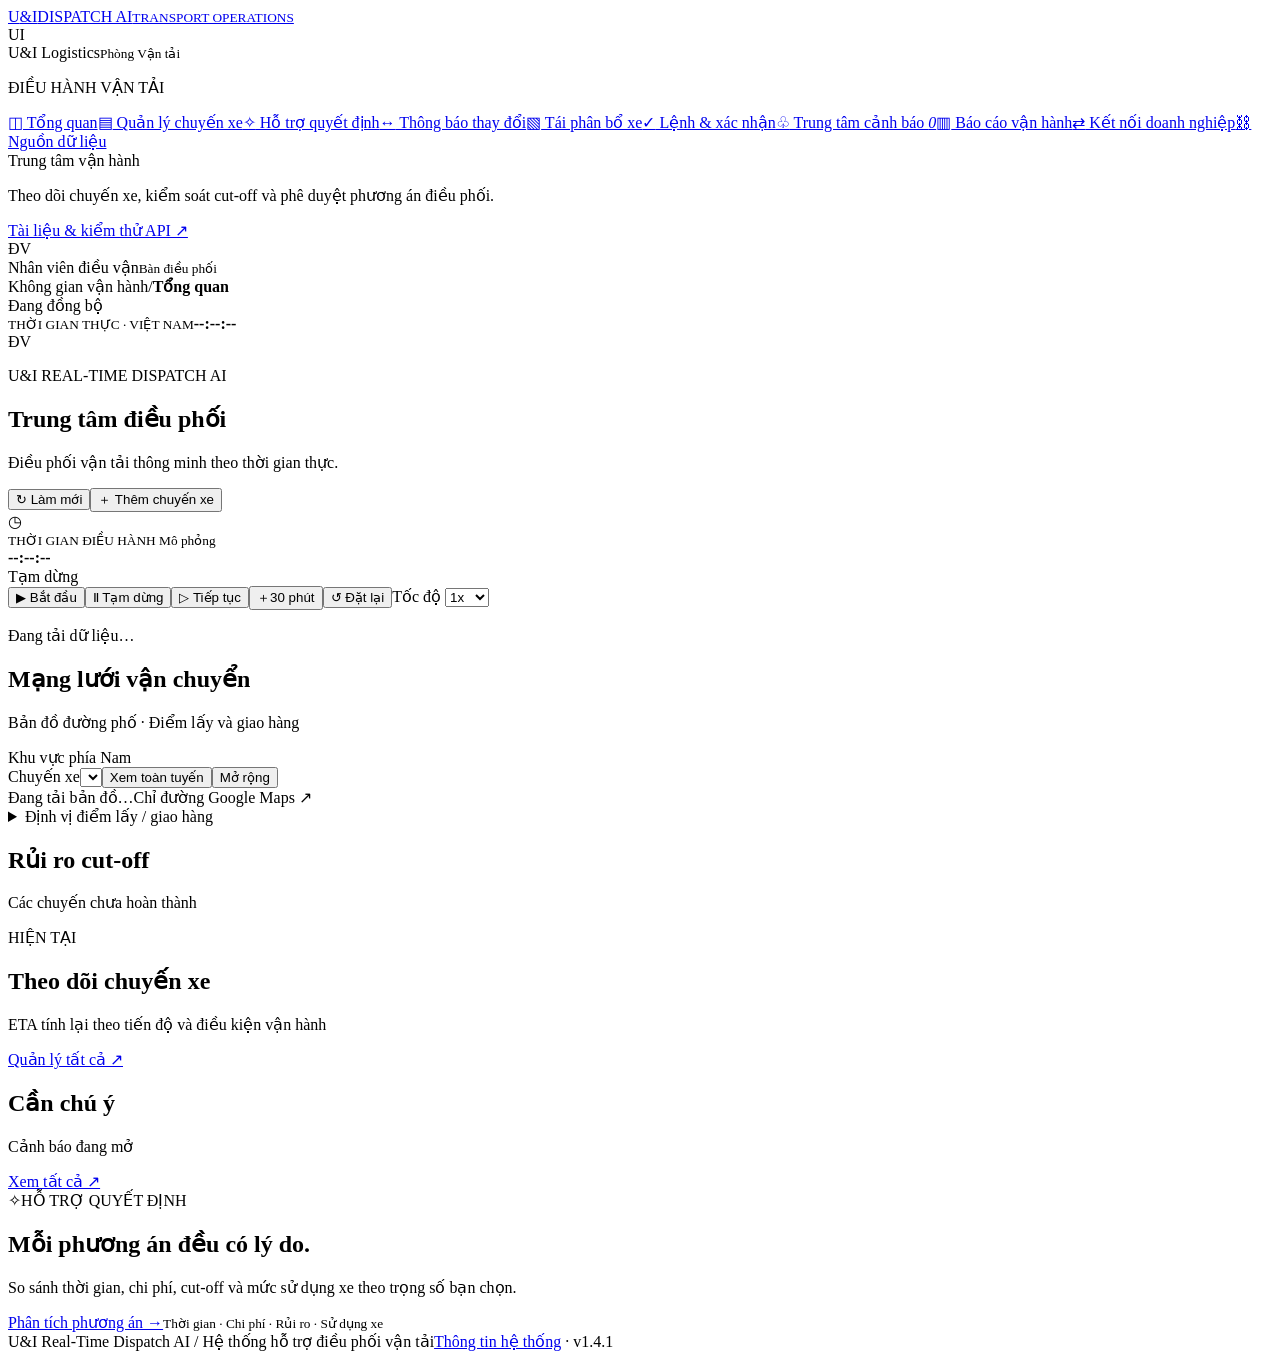
==== frontend/index.html @ 653af94a "Add complete Render-ready U&I dispatch website with authenticated hosting" ====
<!doctype html>
<html lang="vi"><head><meta charset="utf-8"><meta name="viewport" content="width=device-width,initial-scale=1"><title>U&I Real-Time Dispatch AI</title><meta name="description" content="Demo hỗ trợ quyết định điều phối vận tải U&I. Dữ liệu giả lập."><link rel="stylesheet" href="/static/style.css?v=1.4.1"><link rel="stylesheet" href="/static/vendor/leaflet/leaflet.css"><script src="/static/vendor/leaflet/leaflet.js" defer></script><script src="/static/map.js?v=1.4.1" defer></script><script src="/static/app.js?v=1.4.1" defer></script><script src="/static/operations.js?v=1.4.1" defer></script><script src="/static/fleet-editor.js?v=1.4.1" defer></script><script src="/static/enterprise.js?v=1.4.1" defer></script></head>
<body>
<aside class="sidebar"><a class="brand" href="#dashboard"><span class="brandmark">U<span>&</span>I</span><span>DISPATCH AI<small>TRANSPORT OPERATIONS</small></span></a><div class="workspace"><span class="ws-icon">UI</span><div>U&I Logistics<small>Phòng Vận tải</small></div><span class="dot"></span></div><p class="nav-label">ĐIỀU HÀNH VẬN TẢI</p><nav aria-label="Điều hướng chính">
<a href="#dashboard" data-page="dashboard"><span>◫</span> Tổng quan</a><a href="#trips" data-page="trips"><span>▤</span> Quản lý chuyến xe</a><a href="#dispatch" data-page="dispatch"><span>✧</span> Hỗ trợ quyết định</a><a href="#notices" data-page="notices"><span>↔</span> Thông báo thay đổi</a><a href="#pilot" data-page="pilot"><span>▧</span> Tái phân bổ xe</a><a href="#orders" data-page="orders"><span>✓</span> Lệnh & xác nhận</a><a href="#alerts" data-page="alerts"><span>♧</span> Trung tâm cảnh báo <em id="navAlert">0</em></a><a href="#reports" data-page="reports"><span>▥</span> Báo cáo vận hành</a><a href="#enterprise" data-page="enterprise"><span>⇄</span> Kết nối doanh nghiệp</a><a href="#sources" data-page="sources"><span>⛓</span> Nguồn dữ liệu</a></nav>
<div class="sidebar-bottom"><div class="side-note"><span class="dot"></span> Trung tâm vận hành<p>Theo dõi chuyến xe, kiểm soát cut-off và phê duyệt phương án điều phối.</p></div><a href="/docs" target="_blank" rel="noopener">Tài liệu & kiểm thử API ↗</a><div class="profile"><span class="avatar">ĐV</span><div>Nhân viên điều vận<small>Bàn điều phối</small></div></div></div></aside>
<div class="shell"><header class="topbar"><div><span class="breadcrumb">Không gian vận hành</span><span class="slash">/</span><strong id="crumb">Tổng quan</strong></div><div class="top-right"><span class="live"><span class="dot"></span><span id="connectionLabel">Đang đồng bộ</span></span><div class="real-clock"><small>THỜI GIAN THỰC · VIỆT NAM</small><b id="realClock">--:--:--</b></div><span class="avatar">ĐV</span></div></header>

<main><section class="page-heading"><div><p class="eyebrow">U&I REAL-TIME DISPATCH AI</p><h1 id="pageTitle">Trung tâm điều phối</h1><p id="pageSubtitle">Điều phối vận tải thông minh theo thời gian thực.</p></div><div class="heading-actions"><button class="btn" id="refresh">↻ Làm mới</button><button class="btn primary" id="addTrip">＋ Thêm chuyến xe</button></div></section>
<section class="clock-panel"><div class="sim-label"><span class="clock-icon">◷</span><div><small>THỜI GIAN ĐIỀU HÀNH <span class="clock-mode" title="Đồng hồ mô phỏng độc lập với thời gian thực">Mô phỏng</span></small><div><b id="simClock">--:--:--</b><span id="simDate"></span></div></div><span class="pill" id="clockState">Tạm dừng</span></div><div class="clock-controls"><button class="btn compact" data-clock="start">▶ Bắt đầu</button><button class="btn compact" data-clock="pause">Ⅱ Tạm dừng</button><button class="btn compact" data-clock="resume">▷ Tiếp tục</button><button class="btn compact" data-clock="advance">＋30 phút</button><button class="btn compact icon-btn" data-clock="reset" title="Đặt lại đồng hồ và tiến độ chuyến chưa hoàn thành">↺ Đặt lại</button><label class="speed-label">Tốc độ <select id="speed" aria-label="Tốc độ mô phỏng"><option value="1">1x</option><option value="10">10x</option><option value="60">60x</option></select></label></div></section><p class="data-stamp" id="dataStamp">Đang tải dữ liệu…</p><div class="connection-error" id="connectionError" hidden role="alert"></div>
<section class="page" id="page-dashboard"><div class="metrics" id="metrics"></div><div class="overview-grid"><article class="card network-card"><div class="card-head"><div><h2>Mạng lưới vận chuyển</h2><p>Bản đồ đường phố · Điểm lấy và giao hàng</p></div><span class="pill teal">Khu vực phía Nam</span></div><div class="map-toolbar"><label for="mapTrip">Chuyến xe</label><select id="mapTrip" aria-label="Chọn chuyến xem bản đồ"></select><button class="btn compact" id="mapFit">Xem toàn tuyến</button><button class="btn compact" id="mapExpand" aria-pressed="false">Mở rộng</button></div><div id="dispatchMap" role="region" aria-label="Bản đồ đường phố tương tác"></div><div class="map-foot"><span id="mapStatus" role="status">Đang tải bản đồ…</span><a id="googleDirections" class="text-link" target="_blank" rel="noopener">Chỉ đường Google Maps ↗</a></div><details class="map-settings"><summary>Định vị điểm lấy / giao hàng</summary><p>Nhập tọa độ chính xác để đặt điểm trên bản đồ. Lưu riêng trên trình duyệt này.</p><form id="mapCoordinates"><label>Điểm lấy (vĩ độ, kinh độ)<input id="mapOrigin" placeholder="10.8500, 106.7500" required></label><label>Điểm giao (vĩ độ, kinh độ)<input id="mapDestination" placeholder="10.7600, 106.7900" required></label><button class="btn compact" type="submit">Lưu vị trí</button><button class="btn compact" id="mapClear" type="button">Xóa vị trí đã lưu</button></form><p id="mapLocationNote"></p></details></article><article class="card"><div class="card-head"><div><h2>Rủi ro cut-off</h2><p>Các chuyến chưa hoàn thành</p></div><span class="mini-label">HIỆN TẠI</span></div><div id="riskChart" class="risk-chart"></div><div id="riskLegend" class="risk-legend"></div></article></div>
<article class="card"><div class="card-head"><div><h2>Theo dõi chuyến xe</h2><p>ETA tính lại theo tiến độ và điều kiện vận hành</p></div><a class="text-link" href="#trips">Quản lý tất cả ↗</a></div><div id="dashboardTable" class="table-wrap"></div></article><div class="bottom-grid"><article class="card"><div class="card-head"><div><h2>Cần chú ý</h2><p>Cảnh báo đang mở</p></div><a class="text-link" href="#alerts">Xem tất cả ↗</a></div><div id="dashboardAlerts"></div></article><article class="insight-card"><span class="insight-symbol">✧</span><span class="mini-label">HỖ TRỢ QUYẾT ĐỊNH</span><h2>Mỗi phương án đều có lý do.</h2><p>So sánh thời gian, chi phí, cut-off và mức sử dụng xe theo trọng số bạn chọn.</p><a class="btn primary" href="#dispatch">Phân tích phương án →</a><small>Thời gian · Chi phí · Rủi ro · Sử dụng xe</small></article></div></section>
<section class="page" id="page-trips" hidden><article class="card"><div class="card-head"><div><h2>Danh sách chuyến xe</h2><p>Thêm, điều chỉnh và theo dõi chuyến hàng</p></div><div class="filters"><input id="search" placeholder="Tìm mã chuyến, điểm lấy/giao…" aria-label="Tìm chuyến xe"><select id="riskFilter" aria-label="Lọc rủi ro"><option value="">Tất cả rủi ro</option value="thap">Thấp</option><option value="trung_binh">Trung bình</option><option value="cao">Cao</option></select></div></div><div id="tripsTable" class="table-wrap"></div></article></section>
<section class="page" id="page-dispatch" hidden><div class="dispatch-intro"><div><span class="eyebrow">PHÂN TÍCH ĐIỀU PHỐI</span><h2>Lựa chọn phương án phù hợp cho từng chuyến hàng</h2><p>Đánh giá thời gian, chi phí và khả năng đáp ứng cut-off trước khi phê duyệt.</p></div><span class="pill teal">Nhân viên xác nhận</span></div><div class="dispatch-grid"><article class="card"><div class="card-head"><div><h2>Điều kiện phân tích</h2><p>Dữ liệu từ chuyến xe bạn nhập</p></div></div><div class="card-body"><label class="field">Chuyến hàng<select id="analysisTrip"></select></label><div id="analysisSummary" class="trip-summary"></div><button class="btn" id="editAnalysisTrip">Chỉnh sửa dữ liệu chuyến ↗</button><h3>Trọng số ưu tiên</h3><p class="muted small">Tự động chuẩn hóa theo tổng trọng số.</p><div class="presets"><button class="chip" data-preset="time">Ưu tiên đúng hạn</button><button class="chip" data-preset="cost">Tiết kiệm chi phí</button><button class="chip" data-preset="balanced">Cân bằng</button></div><div id="weightControls"></div><button class="btn primary full" id="analyze">✧ Phân tích phương án</button></div></article><div><div id="analysisResult" class="empty-card"><span>✧</span><h2>Sẵn sàng so sánh phương án</h2><p>Chọn chuyến hàng và bấm phân tích.<br>Các thay đổi dữ liệu và trọng số sẽ ảnh hưởng kết quả.</p></div><article class="card decisions"><div class="card-head"><div><h2>Nhật ký xác nhận</h2><p>Theo dõi các phương án đã được phê duyệt</p></div></div><div id="decisionLog"></div></article></div></div></section>
<section class="page" id="page-notices" hidden>
<div class="ops-intro"><span class="pill teal">Lịch tàu & booking</span><p>Nhập thông báo, đối chiếu dữ liệu và xác minh chuyến bị ảnh hưởng trước khi cập nhật.</p></div>
<div class="ops-grid"><article class="card"><div class="card-head"><div><h2>Tiếp nhận thông báo</h2><p>Đọc văn bản có nhãn · Nhân viên kiểm tra</p></div></div><form id="noticeForm" class="card-body ops-form"><label class="field">Chuyến bị ảnh hưởng<select id="noticeTrip" required></select></label><label class="field">Loại thông báo<select id="noticeKind"><option value="schedule">Lịch tàu</option><option value="booking">Booking</option></select></label><div class="presets"><button class="chip" type="button" id="sampleSchedule">Mẫu tàu chậm</button><button class="chip" type="button" id="sampleBooking">Mẫu hủy booking</button></div><label class="field">Nội dung thông báo<textarea id="noticeText" rows="9" required minlength="5" maxlength="12000" placeholder="Booking: BK-UI-1001&#10;Cut-off: 2026-10-17T11:30:00+07:00"></textarea></label><p class="muted small">Chọn đúng chuyến để đối chiếu. Bản hiện tại đọc văn bản có nhãn, chưa đọc trực tiếp email/PDF.</p><button class="btn primary full" type="submit">Đọc & đối chiếu thay đổi</button></form></article><div><div id="noticeResult" class="empty-card"><span>↔</span><h2>Kiểm tra trước khi cập nhật</h2><p>Kết quả sẽ thể hiện giá trị cũ, giá trị mới và chuyến bị ảnh hưởng.</p></div><article class="card decisions"><div class="card-head"><h2>Lịch sử thông báo</h2></div><div id="noticeHistory"></div></article></div></div></section>
<section class="page" id="page-pilot" hidden><div class="ops-intro"><span class="pill teal" id="fleetCount">Đang tải danh sách</span><p>Nhập số lượng xe theo dữ liệu của bạn. Hệ thống xét toàn bộ danh sách và đề xuất tối đa 03 phương án tốt nhất.</p></div><article class="card"><div class="card-head"><div><h2>Danh sách xe xét tái phân bổ</h2><p>Thêm, sửa, xóa xe hoặc nhập CSV · Kiểm tra ràng buộc trước khi xếp hạng</p></div><button class="btn compact" id="pilotReset">Nạp 03 xe mẫu báo cáo</button></div><div class="fleet-toolbar"><button class="btn compact" type="button" id="fleetAdd">＋ Thêm xe</button><button class="btn compact" type="button" id="fleetImport">Nhập CSV</button><input type="file" id="fleetFile" accept=".csv,text/csv" hidden><a class="btn compact" href="/api/pilot/fleet/template.csv">↓ Tải CSV mẫu</a><button class="btn compact" type="button" id="fleetSave">Lưu danh sách</button><span id="fleetSaveStatus" role="status" class="muted small"></span></div><form id="pilotForm"><div class="table-wrap"><table class="pilot-table"><thead><tr><th>BIỂN SỐ XE</th><th>TOUR THÁNG</th><th>KM LŨY KẾ</th><th>Ở BÃI XE U&I</th><th>RÀNG BUỘC ĐÃ KIỂM TRA</th><th>THAO TÁC</th></tr></thead><tbody id="pilotInputs"></tbody></table></div><div class="card-body"><p class="muted small">Nhập toàn bộ xe cần xét. Các điều kiện moóc, tải trọng, sẵn sàng, giờ làm việc và cut-off cần được xác minh. Công thức điểm dùng tour, km lũy kế và vị trí theo mô hình minh họa trong báo cáo.</p><button class="btn primary" type="submit" id="fleetAnalyze">Phân tích toàn bộ danh sách</button></div></form></article><div id="pilotResult" class="pilot-results"></div></section>
<section class="page" id="page-orders" hidden><div class="ops-intro"><span class="pill teal">Minh họa mục 3.3.4</span><p>Phát hành lệnh mới, chuyển sang giao diện lái xe để nhận và xác nhận. Cảnh báo sau 05 phút trên đồng hồ điều hành.</p></div><div id="orderMetrics" class="metrics"></div><div class="ops-grid"><article class="card"><div class="card-head"><div><h2>Bàn điều vận</h2><p>Phiên bản mới làm lệnh cũ hết hiệu lực</p></div></div><form id="orderForm" class="card-body ops-form"><label class="field">Chuyến cần phát hành lệnh<select id="orderTrip" required></select></label><div id="orderTripInfo" class="trip-summary"></div><button class="btn compact" type="button" id="reloadOrder">Nạp lại dữ liệu chuyến / phiên bản</button><label class="field">Mã lái xe<input id="orderDriver" required minlength="2" maxlength="80" value="LX-01"></label><label class="field">Hướng xử lý<select id="orderAction"><option value="continue">Tiếp tục thực hiện</option><option value="hold">Dừng tại vị trí an toàn</option><option value="adjust">Điều chỉnh lệnh</option></select></label><label class="field">Nội dung lệnh<textarea id="orderInstructions" rows="4" required minlength="5" maxlength="1000" placeholder="Điểm lấy/giao, cut-off mới và hướng xử lý đã được duyệt…"></textarea></label><button class="btn primary full" type="submit">Kiểm tra & phát hành phiên bản mới</button></form></article><article class="card"><div class="card-head"><div><h2>Màn hình nhận lệnh của lái xe</h2><p>Thao tác thử trong cùng hệ thống</p></div></div><div class="card-body ops-form"><label class="field">Mã lái xe đang thao tác<input id="inboxDriver" maxlength="80" value="LX-01"></label><p class="muted small">Nhập mã trùng người nhận để xem lệnh. Đây là chuyển vai trong phiên thử, chưa có đăng nhập hoặc gửi thông báo tới điện thoại.</p><div id="driverInbox"></div></div></article></div><article class="card decisions"><div class="card-head"><div><h2>Phiên bản & dấu thời gian</h2><p>Gửi → Nhận → Xác nhận → Thực hiện · Lệnh cũ giữ lại để đối chiếu</p></div><button class="btn compact" id="orderAdvance">＋5 phút kiểm tra phản hồi</button></div><div id="orderHistory" class="table-wrap"></div></article></section>
<section class="page" id="page-alerts" hidden><div class="section-toolbar"><p>Cảnh báo đã xử lý vẫn được lưu để đối chiếu. Xác nhận xử lý không xóa rủi ro.</p><label><input type="checkbox" id="showHistory"> Hiện lịch sử / đã xử lý</label></div><article class="card" id="alertList"></article></section>
<section class="page" id="page-reports" hidden><div class="section-toolbar"><p>Tổng hợp hiệu suất và chi phí theo thời điểm điều hành.</p><a class="btn primary" href="/api/reports/export.csv">↓ Xuất CSV (Excel)</a></div><div class="metrics" id="reportMetrics"></div><article class="card workflow-report"><div class="card-head"><div><h2>Phản hồi lệnh điều chỉnh</h2><p>Đo từ dữ liệu thao tác trong ứng dụng</p></div><a class="btn compact" href="/api/orders/export.csv">↓ Xuất nhật ký CSV</a></div><div class="card-body" id="workflowReport"></div></article><div class="overview-grid"><article class="card"><div class="card-head"><div><h2>Chi phí theo chuyến</h2><p>Chi phí đầu vào · đồng Việt Nam</p></div></div><div id="costChart" class="cost-chart"></div></article><article class="card"><div class="card-head"><div><h2>Cơ sở tính chỉ số</h2><p>Minh bạch cách diễn giải</p></div></div><div class="card-body report-notes"><p><b>Nguy cơ trễ</b><br>Chuyến rủi ro trung bình hoặc cao / chuyến chưa hoàn thành.</p><p><b>Tỷ lệ đúng hạn</b><br>Chuyến hoàn thành trước cut-off / tổng chuyến hoàn thành.</p><p><b>Chi phí</b><br>Tổng chi phí người dùng nhập; chi phí phương án là ước tính riêng.</p><p><b>Đánh giá hiệu quả</b><br>Chưa có dữ liệu kỳ trước – kỳ sau. Chưa thể kết luận đạt mục tiêu giảm ≥20% chi phí.</p></div></article></div><details class="report-scope"><summary>Phạm vi và cách diễn giải số liệu</summary><p id="reportNote"></p></details></section>
<section class="page" id="page-enterprise" hidden><div class="ops-intro"><span class="pill teal">TMS · GPS · ONP</span><p>Chuẩn bị nguồn được cấp quyền, ánh xạ trường và kiểm tra dữ liệu trước khi cập nhật.</p></div><div class="enterprise-toolbar"><label class="field">Nguồn dữ liệu<select id="enterpriseSource"><option>TMS</option><option>GPS</option><option>ONP</option></select></label><button class="btn compact" id="enterpriseRefresh">Làm mới trạng thái</button><a class="btn compact" id="enterpriseTemplate" href="/api/enterprise/TMS/template.csv">↓ Tải CSV mẫu</a></div><div id="enterpriseChecks" class="enterprise-checks"></div><div class="ops-grid"><article class="card"><div class="card-head"><div><h2>Ánh xạ dữ liệu nguồn</h2><p>Chọn tên trường tương ứng trong tệp hoặc JSON API</p></div></div><form id="enterpriseMappingForm" class="card-body ops-form"><label class="field">Vị trí danh sách trong JSON<input id="enterpriseRowsPath" maxlength="150" placeholder="Để trống nếu JSON là một danh sách; ví dụ data.items"></label><div id="enterpriseMappings" class="mapping-grid"></div><button type="submit" class="btn primary">Lưu ánh xạ</button><p class="muted small">Tên trường có thể là tên cột CSV hoặc đường dẫn JSON như vehicle.plate. Đơn vị chuẩn: tấn, km, phút, VND; giờ cần múi giờ. Cần IT xác nhận quy tắc chuyển đổi nếu dữ liệu nguồn khác chuẩn.</p></form></article><div><article class="card"><div class="card-head"><div><h2>Nhận dữ liệu</h2><p>Chọn một cách đọc để xem trước</p></div></div><div class="card-body ops-form"><label class="field">Tệp xuất từ doanh nghiệp<input type="file" id="enterpriseFile" accept=".csv,.json,text/csv,application/json"></label><button class="btn" id="enterpriseReadFile">Đọc tệp & xem trước</button><div class="enterprise-divider"></div><button class="btn primary" id="enterpriseReadApi">Đọc API đã được cấp quyền</button><p class="muted small">API mặc định tắt. IT đặt URL HTTPS, hostname được phép và khóa truy cập trong .env tại backend. Khóa không nhập hoặc hiển thị trên trình duyệt. Chỉ thực hiện GET khi bạn chủ động bấm đọc và xác nhận quyền truy cập.</p><p id="enterpriseTestStatus" class="muted small"></p></div></article><article class="card"><div class="card-head"><h2>Phạm vi cập nhật</h2></div><div class="card-body"><p class="small">TMS lưu ảnh chụp lệnh đã chuẩn hóa; GPS lưu vị trí mới nhất mỗi xe; ONP lưu trạng thái nguồn theo mã bản ghi. Dữ liệu nằm trong khu vực doanh nghiệp riêng. Chưa ghi đè chuyến mẫu, chưa gửi lệnh hoặc đồng bộ ngược vào hệ thống doanh nghiệp.</p><p class="small">Đọc API hiện theo lần bấm, chưa tự lập lịch và chưa tự xử lý phân trang. Cần thống nhất tài liệu API và quyền dữ liệu trước khi bật nguồn thật.</p></div></article></div></div><div id="enterprisePreview"></div><article class="card"><div class="card-head"><div><h2>Dữ liệu nguồn đã cập nhật</h2><p id="enterpriseDataStamp">Chưa có dữ liệu</p></div></div><div id="enterpriseData" class="table-wrap"></div></article><article class="card" id="enterpriseMapCard" hidden><div class="card-head"><div><h2>Vị trí GPS từ nguồn</h2><p id="enterpriseMapStamp"></p></div></div><div id="enterpriseMap" aria-label="Bản đồ vị trí GPS từ dữ liệu nguồn"></div></article></section>
<section class="page" id="page-sources" hidden><div class="source-info"><h2>Thông tin hệ thống & nguồn dữ liệu</h2><p>Phiên bản hiện tại sử dụng dữ liệu mẫu, chưa bật nguồn TMS, GPS hoặc ONP thật theo mặc định và không gửi lệnh điều xe ra doanh nghiệp. Mục Kết nối doanh nghiệp hỗ trợ nhập CSV/JSON hoặc đọc API được cấu hình và cấp quyền. Chức năng phân tích dùng quy tắc và công thức; chưa có mô hình AI được huấn luyện. Đọc thông báo bằng quy tắc văn bản có nhãn, không dùng OCR/AI đọc PDF. Luồng lái xe là thao tác thử trên cùng ứng dụng; chưa có đăng nhập hay gửi thông báo tới thiết bị. Trang Tái phân bổ xe xét danh sách người dùng nhập, không giới hạn 03 xe; bộ 03 xe báo cáo là dữ liệu mẫu. Danh sách này tách khỏi đội xe mẫu đang vận hành.</p></div><div id="sourceCards" class="source-grid"></div><article class="card"><div class="card-head"><div><h2>Luồng dữ liệu thống nhất</h2><p>Thay nguồn dữ liệu, giữ nguyên logic nghiệp vụ</p></div></div><div class="architecture"><span>Mock / TMS / GPS / ONP</span><b>→</b><span>Kiểm tra & chuẩn hóa</span><b>→</b><span>ETA · Rủi ro · Phương án</span><b>→</b><span>Nhân viên xác nhận</span></div><div class="card-body"><p>Để kết nối thật cần tài liệu API, URL HTTPS, cơ chế xác thực, quyền truy cập và ánh xạ dữ liệu. Connector chỉ đọc mặc định tắt; chỉ gọi nguồn khi đã cấu hình backend và người dùng chủ động xác nhận đọc API.</p><button class="btn danger" id="resetDemo">↺ Khôi phục toàn bộ dữ liệu mẫu</button></div></article></section>
<footer><span>U&I Real-Time Dispatch AI <span class="muted">/</span> Hệ thống hỗ trợ điều phối vận tải</span><span><a href="#sources">Thông tin hệ thống</a> · v1.4.1</span></footer></main></div>
<dialog id="tripDialog"><form id="tripForm"><div class="dialog-head"><div><p class="eyebrow">QUẢN LÝ VẬN TẢI</p><h2 id="tripDialogTitle">Thêm chuyến xe</h2></div><button type="button" class="close" data-close="tripDialog" aria-label="Đóng">×</button></div><p class="form-note">Thời gian theo Việt Nam (+07:00). Khi lưu, thời gian di chuyển, bốc dỡ và chậm thêm là <b>công việc còn lại tại thời điểm lưu</b>. ETA nhập tay là mốc không đến trước.</p><div class="form-grid" id="tripFields"></div><div id="formError" class="form-error" role="alert"></div><div class="dialog-foot"><button type="button" class="btn" data-close="tripDialog">Hủy</button><button class="btn primary" type="submit">Lưu chuyến xe</button></div></form></dialog>
<dialog id="detailDialog"><div class="dialog-head"><h2>Chi tiết chuyến xe</h2><button class="close" data-close="detailDialog" aria-label="Đóng">×</button></div><div id="detailBody" class="card-body"></div><div class="dialog-foot"><button class="btn" data-close="detailDialog">Đóng</button></div></dialog>
<dialog id="driverRejectDialog"><form id="driverRejectForm"><div class="dialog-head"><h2>Không thể thực hiện lệnh</h2><button class="close" type="button" data-close="driverRejectDialog" aria-label="Đóng">×</button></div><div class="card-body ops-form"><input id="driverRejectOrder" type="hidden"><input id="driverRejectDriver" type="hidden"><label class="field">Lý do phản hồi<textarea id="driverRejectReason" required minlength="3" maxlength="500" rows="4"></textarea></label></div><div class="dialog-foot"><button class="btn" type="button" data-close="driverRejectDialog">Hủy</button><button class="btn primary" type="submit">Xác nhận không thể thực hiện</button></div></form></dialog><dialog id="confirmDialog"><div class="dialog-head"><h2 id="confirmTitle">Xác nhận thao tác</h2><button class="close" data-close="confirmDialog" aria-label="Đóng">×</button></div><div class="card-body"><p id="confirmText"></p></div><div class="dialog-foot"><button class="btn" data-close="confirmDialog">Hủy</button><button class="btn primary" id="confirmAction">Xác nhận</button></div></dialog><div id="toast" class="toast" role="status" aria-live="polite" hidden></div>
</body></html>
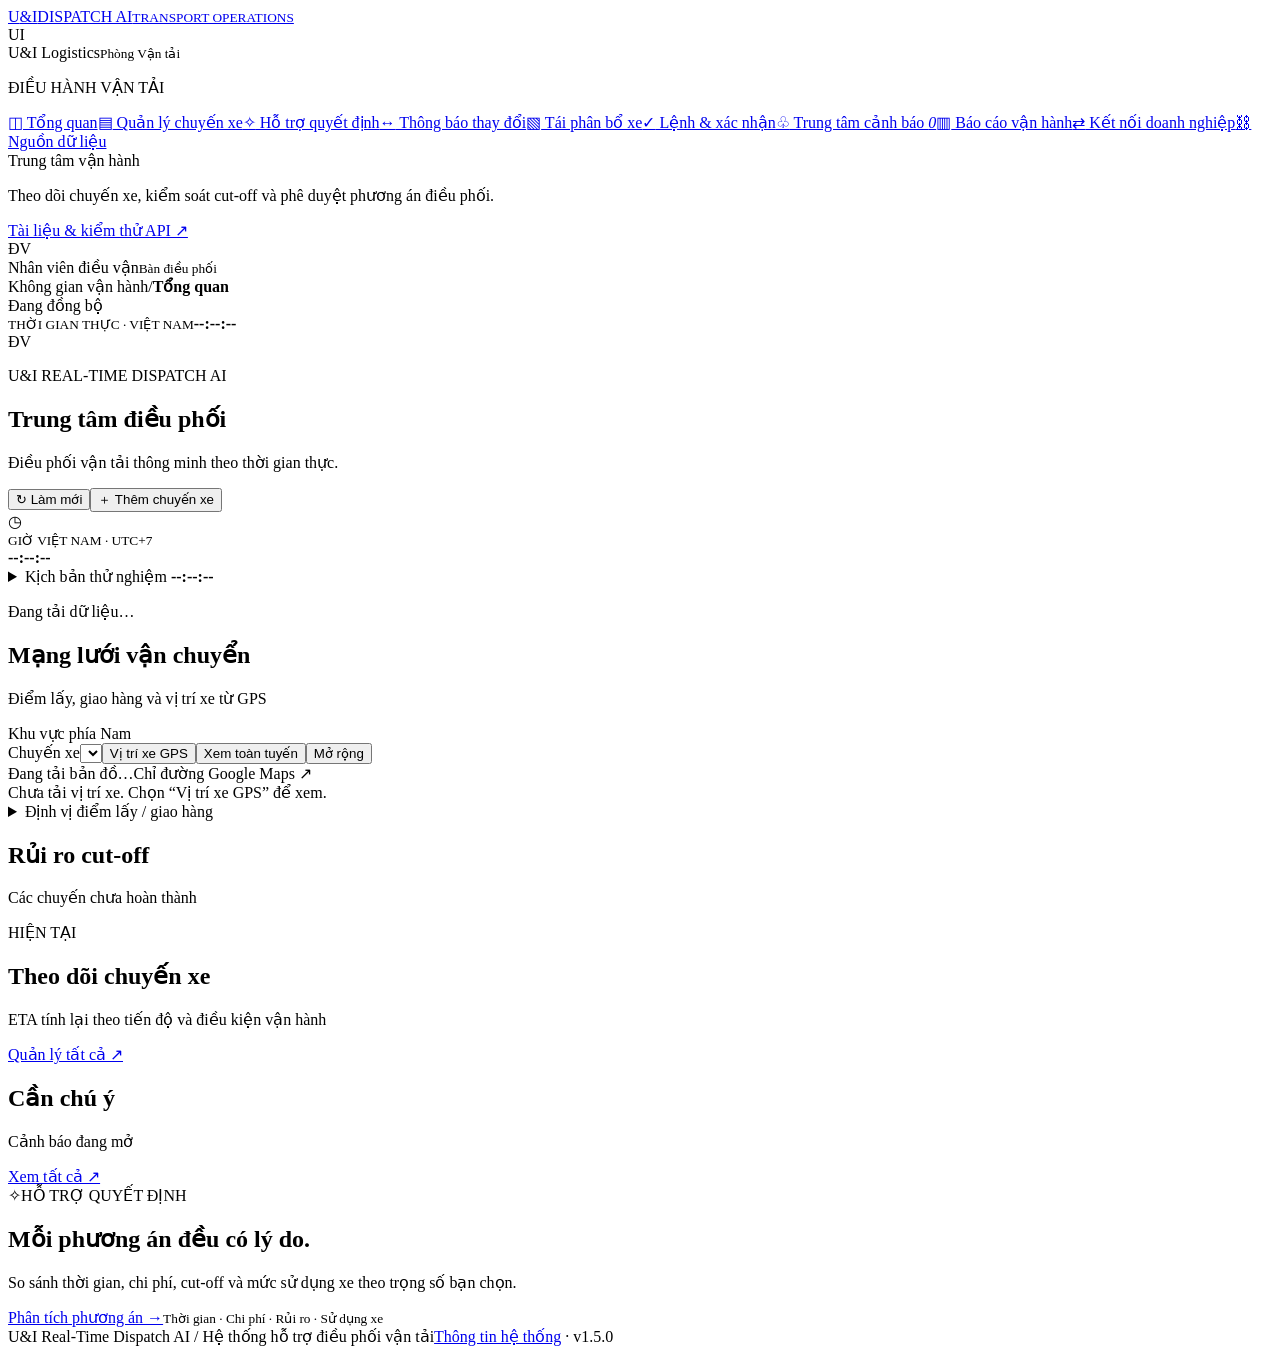
==== commit afefac0f: "Refine Vietnamese data import UI, show source GPS vehicles and extend operational notices (v1.5.0)" ====
--- a/frontend/index.html
+++ b/frontend/index.html
@@ -1,5 +1,5 @@
 <!doctype html>
-<html lang="vi"><head><meta charset="utf-8"><meta name="viewport" content="width=device-width,initial-scale=1"><title>U&I Real-Time Dispatch AI</title><meta name="description" content="Demo hỗ trợ quyết định điều phối vận tải U&I. Dữ liệu giả lập."><link rel="stylesheet" href="/static/style.css?v=1.4.1"><link rel="stylesheet" href="/static/vendor/leaflet/leaflet.css"><script src="/static/vendor/leaflet/leaflet.js" defer></script><script src="/static/map.js?v=1.4.1" defer></script><script src="/static/app.js?v=1.4.1" defer></script><script src="/static/operations.js?v=1.4.1" defer></script><script src="/static/fleet-editor.js?v=1.4.1" defer></script><script src="/static/enterprise.js?v=1.4.1" defer></script></head>
+<html lang="vi"><head><meta charset="utf-8"><meta name="viewport" content="width=device-width,initial-scale=1"><title>U&I Real-Time Dispatch AI</title><meta name="description" content="Demo hỗ trợ quyết định điều phối vận tải U&I. Dữ liệu giả lập."><link rel="stylesheet" href="/static/style.css?v=1.5.0"><link rel="stylesheet" href="/static/vendor/leaflet/leaflet.css"><script src="/static/vendor/leaflet/leaflet.js" defer></script><script src="/static/map.js?v=1.5.0" defer></script><script src="/static/app.js?v=1.5.0" defer></script><script src="/static/operations.js?v=1.5.0" defer></script><script src="/static/fleet-editor.js?v=1.5.0" defer></script><script src="/static/enterprise.js?v=1.5.0" defer></script></head>
 <body>
 <aside class="sidebar"><a class="brand" href="#dashboard"><span class="brandmark">U<span>&</span>I</span><span>DISPATCH AI<small>TRANSPORT OPERATIONS</small></span></a><div class="workspace"><span class="ws-icon">UI</span><div>U&I Logistics<small>Phòng Vận tải</small></div><span class="dot"></span></div><p class="nav-label">ĐIỀU HÀNH VẬN TẢI</p><nav aria-label="Điều hướng chính">
 <a href="#dashboard" data-page="dashboard"><span>◫</span> Tổng quan</a><a href="#trips" data-page="trips"><span>▤</span> Quản lý chuyến xe</a><a href="#dispatch" data-page="dispatch"><span>✧</span> Hỗ trợ quyết định</a><a href="#notices" data-page="notices"><span>↔</span> Thông báo thay đổi</a><a href="#pilot" data-page="pilot"><span>▧</span> Tái phân bổ xe</a><a href="#orders" data-page="orders"><span>✓</span> Lệnh & xác nhận</a><a href="#alerts" data-page="alerts"><span>♧</span> Trung tâm cảnh báo <em id="navAlert">0</em></a><a href="#reports" data-page="reports"><span>▥</span> Báo cáo vận hành</a><a href="#enterprise" data-page="enterprise"><span>⇄</span> Kết nối doanh nghiệp</a><a href="#sources" data-page="sources"><span>⛓</span> Nguồn dữ liệu</a></nav>
@@ -7,21 +7,31 @@
 <div class="shell"><header class="topbar"><div><span class="breadcrumb">Không gian vận hành</span><span class="slash">/</span><strong id="crumb">Tổng quan</strong></div><div class="top-right"><span class="live"><span class="dot"></span><span id="connectionLabel">Đang đồng bộ</span></span><div class="real-clock"><small>THỜI GIAN THỰC · VIỆT NAM</small><b id="realClock">--:--:--</b></div><span class="avatar">ĐV</span></div></header>
 
 <main><section class="page-heading"><div><p class="eyebrow">U&I REAL-TIME DISPATCH AI</p><h1 id="pageTitle">Trung tâm điều phối</h1><p id="pageSubtitle">Điều phối vận tải thông minh theo thời gian thực.</p></div><div class="heading-actions"><button class="btn" id="refresh">↻ Làm mới</button><button class="btn primary" id="addTrip">＋ Thêm chuyến xe</button></div></section>
-<section class="clock-panel"><div class="sim-label"><span class="clock-icon">◷</span><div><small>THỜI GIAN ĐIỀU HÀNH <span class="clock-mode" title="Đồng hồ mô phỏng độc lập với thời gian thực">Mô phỏng</span></small><div><b id="simClock">--:--:--</b><span id="simDate"></span></div></div><span class="pill" id="clockState">Tạm dừng</span></div><div class="clock-controls"><button class="btn compact" data-clock="start">▶ Bắt đầu</button><button class="btn compact" data-clock="pause">Ⅱ Tạm dừng</button><button class="btn compact" data-clock="resume">▷ Tiếp tục</button><button class="btn compact" data-clock="advance">＋30 phút</button><button class="btn compact icon-btn" data-clock="reset" title="Đặt lại đồng hồ và tiến độ chuyến chưa hoàn thành">↺ Đặt lại</button><label class="speed-label">Tốc độ <select id="speed" aria-label="Tốc độ mô phỏng"><option value="1">1x</option><option value="10">10x</option><option value="60">60x</option></select></label></div></section><p class="data-stamp" id="dataStamp">Đang tải dữ liệu…</p><div class="connection-error" id="connectionError" hidden role="alert"></div>
-<section class="page" id="page-dashboard"><div class="metrics" id="metrics"></div><div class="overview-grid"><article class="card network-card"><div class="card-head"><div><h2>Mạng lưới vận chuyển</h2><p>Bản đồ đường phố · Điểm lấy và giao hàng</p></div><span class="pill teal">Khu vực phía Nam</span></div><div class="map-toolbar"><label for="mapTrip">Chuyến xe</label><select id="mapTrip" aria-label="Chọn chuyến xem bản đồ"></select><button class="btn compact" id="mapFit">Xem toàn tuyến</button><button class="btn compact" id="mapExpand" aria-pressed="false">Mở rộng</button></div><div id="dispatchMap" role="region" aria-label="Bản đồ đường phố tương tác"></div><div class="map-foot"><span id="mapStatus" role="status">Đang tải bản đồ…</span><a id="googleDirections" class="text-link" target="_blank" rel="noopener">Chỉ đường Google Maps ↗</a></div><details class="map-settings"><summary>Định vị điểm lấy / giao hàng</summary><p>Nhập tọa độ chính xác để đặt điểm trên bản đồ. Lưu riêng trên trình duyệt này.</p><form id="mapCoordinates"><label>Điểm lấy (vĩ độ, kinh độ)<input id="mapOrigin" placeholder="10.8500, 106.7500" required></label><label>Điểm giao (vĩ độ, kinh độ)<input id="mapDestination" placeholder="10.7600, 106.7900" required></label><button class="btn compact" type="submit">Lưu vị trí</button><button class="btn compact" id="mapClear" type="button">Xóa vị trí đã lưu</button></form><p id="mapLocationNote"></p></details></article><article class="card"><div class="card-head"><div><h2>Rủi ro cut-off</h2><p>Các chuyến chưa hoàn thành</p></div><span class="mini-label">HIỆN TẠI</span></div><div id="riskChart" class="risk-chart"></div><div id="riskLegend" class="risk-legend"></div></article></div>
+<section class="clock-panel"><div class="sim-label"><span class="clock-icon">◷</span><div><small>GIỜ VIỆT NAM · UTC+7</small><div><b id="simClock">--:--:--</b><span id="simDate"></span></div></div></div><details class="scenario-tools"><summary>Kịch bản thử nghiệm <b id="scenarioClock">--:--:--</b></summary><p>Giờ kịch bản: <span id="scenarioDate"></span> (UTC+7). ETA và thời hạn trong dữ liệu mẫu được tính theo giờ này.</p><div class="clock-controls"><span class="pill" id="clockState">Tạm dừng</span><button class="btn compact" data-clock="start">▶ Bắt đầu</button><button class="btn compact" data-clock="pause">Ⅱ Tạm dừng</button><button class="btn compact" data-clock="resume">▷ Tiếp tục</button><button class="btn compact" data-clock="advance">＋30 phút</button><button class="btn compact icon-btn" data-clock="reset" title="Đặt lại đồng hồ và tiến độ chuyến chưa hoàn thành">↺ Đặt lại</button><label class="speed-label">Tốc độ <select id="speed" aria-label="Tốc độ mô phỏng"><option value="1">1x</option><option value="10">10x</option><option value="60">60x</option></select></label></div></details></section><p class="data-stamp" id="dataStamp">Đang tải dữ liệu…</p><div class="connection-error" id="connectionError" hidden role="alert"></div>
+<section class="page" id="page-dashboard"><div class="metrics" id="metrics"></div><div class="overview-grid"><article class="card network-card"><div class="card-head"><div><h2>Mạng lưới vận chuyển</h2><p>Điểm lấy, giao hàng và vị trí xe từ GPS</p></div><span class="pill teal">Khu vực phía Nam</span></div><div class="map-toolbar"><label for="mapTrip">Chuyến xe</label><select id="mapTrip" aria-label="Chọn chuyến xem bản đồ"></select><button class="btn compact" id="mapVehicles" aria-pressed="false">Vị trí xe GPS</button><button class="btn compact" id="mapFit">Xem toàn tuyến</button><button class="btn compact" id="mapExpand" aria-pressed="false">Mở rộng</button></div><div id="dispatchMap" role="region" aria-label="Bản đồ đường phố tương tác"></div><div class="map-foot"><span id="mapStatus" role="status">Đang tải bản đồ…</span><a id="googleDirections" class="text-link" target="_blank" rel="noopener">Chỉ đường Google Maps ↗</a></div><div class="map-gps-status" id="mapGpsStatus" role="status">Chưa tải vị trí xe. Chọn “Vị trí xe GPS” để xem.</div><details class="map-settings"><summary>Định vị điểm lấy / giao hàng</summary><p>Nhập tọa độ chính xác để đặt điểm trên bản đồ. Lưu riêng trên trình duyệt này.</p><form id="mapCoordinates"><label>Điểm lấy (vĩ độ, kinh độ)<input id="mapOrigin" placeholder="10.8500, 106.7500" required></label><label>Điểm giao (vĩ độ, kinh độ)<input id="mapDestination" placeholder="10.7600, 106.7900" required></label><button class="btn compact" type="submit">Lưu vị trí</button><button class="btn compact" id="mapClear" type="button">Xóa vị trí đã lưu</button></form><p id="mapLocationNote"></p></details></article><article class="card"><div class="card-head"><div><h2>Rủi ro cut-off</h2><p>Các chuyến chưa hoàn thành</p></div><span class="mini-label">HIỆN TẠI</span></div><div id="riskChart" class="risk-chart"></div><div id="riskLegend" class="risk-legend"></div></article></div>
 <article class="card"><div class="card-head"><div><h2>Theo dõi chuyến xe</h2><p>ETA tính lại theo tiến độ và điều kiện vận hành</p></div><a class="text-link" href="#trips">Quản lý tất cả ↗</a></div><div id="dashboardTable" class="table-wrap"></div></article><div class="bottom-grid"><article class="card"><div class="card-head"><div><h2>Cần chú ý</h2><p>Cảnh báo đang mở</p></div><a class="text-link" href="#alerts">Xem tất cả ↗</a></div><div id="dashboardAlerts"></div></article><article class="insight-card"><span class="insight-symbol">✧</span><span class="mini-label">HỖ TRỢ QUYẾT ĐỊNH</span><h2>Mỗi phương án đều có lý do.</h2><p>So sánh thời gian, chi phí, cut-off và mức sử dụng xe theo trọng số bạn chọn.</p><a class="btn primary" href="#dispatch">Phân tích phương án →</a><small>Thời gian · Chi phí · Rủi ro · Sử dụng xe</small></article></div></section>
 <section class="page" id="page-trips" hidden><article class="card"><div class="card-head"><div><h2>Danh sách chuyến xe</h2><p>Thêm, điều chỉnh và theo dõi chuyến hàng</p></div><div class="filters"><input id="search" placeholder="Tìm mã chuyến, điểm lấy/giao…" aria-label="Tìm chuyến xe"><select id="riskFilter" aria-label="Lọc rủi ro"><option value="">Tất cả rủi ro</option value="thap">Thấp</option><option value="trung_binh">Trung bình</option><option value="cao">Cao</option></select></div></div><div id="tripsTable" class="table-wrap"></div></article></section>
 <section class="page" id="page-dispatch" hidden><div class="dispatch-intro"><div><span class="eyebrow">PHÂN TÍCH ĐIỀU PHỐI</span><h2>Lựa chọn phương án phù hợp cho từng chuyến hàng</h2><p>Đánh giá thời gian, chi phí và khả năng đáp ứng cut-off trước khi phê duyệt.</p></div><span class="pill teal">Nhân viên xác nhận</span></div><div class="dispatch-grid"><article class="card"><div class="card-head"><div><h2>Điều kiện phân tích</h2><p>Dữ liệu từ chuyến xe bạn nhập</p></div></div><div class="card-body"><label class="field">Chuyến hàng<select id="analysisTrip"></select></label><div id="analysisSummary" class="trip-summary"></div><button class="btn" id="editAnalysisTrip">Chỉnh sửa dữ liệu chuyến ↗</button><h3>Trọng số ưu tiên</h3><p class="muted small">Tự động chuẩn hóa theo tổng trọng số.</p><div class="presets"><button class="chip" data-preset="time">Ưu tiên đúng hạn</button><button class="chip" data-preset="cost">Tiết kiệm chi phí</button><button class="chip" data-preset="balanced">Cân bằng</button></div><div id="weightControls"></div><button class="btn primary full" id="analyze">✧ Phân tích phương án</button></div></article><div><div id="analysisResult" class="empty-card"><span>✧</span><h2>Sẵn sàng so sánh phương án</h2><p>Chọn chuyến hàng và bấm phân tích.<br>Các thay đổi dữ liệu và trọng số sẽ ảnh hưởng kết quả.</p></div><article class="card decisions"><div class="card-head"><div><h2>Nhật ký xác nhận</h2><p>Theo dõi các phương án đã được phê duyệt</p></div></div><div id="decisionLog"></div></article></div></div></section>
 <section class="page" id="page-notices" hidden>
-<div class="ops-intro"><span class="pill teal">Lịch tàu & booking</span><p>Nhập thông báo, đối chiếu dữ liệu và xác minh chuyến bị ảnh hưởng trước khi cập nhật.</p></div>
-<div class="ops-grid"><article class="card"><div class="card-head"><div><h2>Tiếp nhận thông báo</h2><p>Đọc văn bản có nhãn · Nhân viên kiểm tra</p></div></div><form id="noticeForm" class="card-body ops-form"><label class="field">Chuyến bị ảnh hưởng<select id="noticeTrip" required></select></label><label class="field">Loại thông báo<select id="noticeKind"><option value="schedule">Lịch tàu</option><option value="booking">Booking</option></select></label><div class="presets"><button class="chip" type="button" id="sampleSchedule">Mẫu tàu chậm</button><button class="chip" type="button" id="sampleBooking">Mẫu hủy booking</button></div><label class="field">Nội dung thông báo<textarea id="noticeText" rows="9" required minlength="5" maxlength="12000" placeholder="Booking: BK-UI-1001&#10;Cut-off: 2026-10-17T11:30:00+07:00"></textarea></label><p class="muted small">Chọn đúng chuyến để đối chiếu. Bản hiện tại đọc văn bản có nhãn, chưa đọc trực tiếp email/PDF.</p><button class="btn primary full" type="submit">Đọc & đối chiếu thay đổi</button></form></article><div><div id="noticeResult" class="empty-card"><span>↔</span><h2>Kiểm tra trước khi cập nhật</h2><p>Kết quả sẽ thể hiện giá trị cũ, giá trị mới và chuyến bị ảnh hưởng.</p></div><article class="card decisions"><div class="card-head"><h2>Lịch sử thông báo</h2></div><div id="noticeHistory"></div></article></div></div></section>
+<div class="ops-intro"><span class="pill teal">Thay đổi vận hành</span><p>Nhập thông báo, đối chiếu dữ liệu và xác minh chuyến bị ảnh hưởng trước khi cập nhật.</p></div>
+<div class="ops-grid"><article class="card"><div class="card-head"><div><h2>Tiếp nhận thông báo</h2><p>Đọc văn bản có nhãn · Nhân viên kiểm tra</p></div></div><form id="noticeForm" class="card-body ops-form"><label class="field">Chuyến bị ảnh hưởng<select id="noticeTrip" required></select></label><label class="field">Loại thông báo<select id="noticeKind"><option value="schedule">Lịch tàu</option><option value="booking">Booking</option><option value="pickup">Đổi điểm lấy hàng</option><option value="delivery">Đổi điểm giao hàng</option><option value="container">Đổi container</option><option value="vehicle">Đổi phương tiện</option><option value="incident">Xe gặp sự cố</option></select></label><div class="presets"><button class="chip" type="button" id="sampleSchedule">Mẫu tàu chậm</button><button class="chip" type="button" id="sampleBooking">Mẫu hủy booking</button><button class="chip" type="button" id="sampleNotice">Mẫu theo loại đã chọn</button></div><label class="field">Nội dung thông báo<textarea id="noticeText" rows="9" required minlength="5" maxlength="12000" placeholder="Booking: BK-UI-1001&#10;Cut-off: 2026-10-17T11:30:00+07:00"></textarea></label><p class="muted small">Chọn đúng chuyến để đối chiếu. Bản hiện tại đọc văn bản có nhãn, chưa đọc trực tiếp email/PDF.</p><button class="btn primary full" type="submit">Đọc & đối chiếu thay đổi</button></form></article><div><div id="noticeResult" class="empty-card"><span>↔</span><h2>Kiểm tra trước khi cập nhật</h2><p>Kết quả sẽ thể hiện giá trị cũ, giá trị mới và chuyến bị ảnh hưởng.</p></div><article class="card decisions"><div class="card-head"><h2>Lịch sử thông báo</h2></div><div id="noticeHistory"></div></article></div></div></section>
 <section class="page" id="page-pilot" hidden><div class="ops-intro"><span class="pill teal" id="fleetCount">Đang tải danh sách</span><p>Nhập số lượng xe theo dữ liệu của bạn. Hệ thống xét toàn bộ danh sách và đề xuất tối đa 03 phương án tốt nhất.</p></div><article class="card"><div class="card-head"><div><h2>Danh sách xe xét tái phân bổ</h2><p>Thêm, sửa, xóa xe hoặc nhập CSV · Kiểm tra ràng buộc trước khi xếp hạng</p></div><button class="btn compact" id="pilotReset">Nạp 03 xe mẫu báo cáo</button></div><div class="fleet-toolbar"><button class="btn compact" type="button" id="fleetAdd">＋ Thêm xe</button><button class="btn compact" type="button" id="fleetImport">Nhập CSV</button><input type="file" id="fleetFile" accept=".csv,text/csv" hidden><a class="btn compact" href="/api/pilot/fleet/template.csv">↓ Tải CSV mẫu</a><button class="btn compact" type="button" id="fleetSave">Lưu danh sách</button><span id="fleetSaveStatus" role="status" class="muted small"></span></div><form id="pilotForm"><div class="table-wrap"><table class="pilot-table"><thead><tr><th>BIỂN SỐ XE</th><th>TOUR THÁNG</th><th>KM LŨY KẾ</th><th>Ở BÃI XE U&I</th><th>RÀNG BUỘC ĐÃ KIỂM TRA</th><th>THAO TÁC</th></tr></thead><tbody id="pilotInputs"></tbody></table></div><div class="card-body"><p class="muted small">Nhập toàn bộ xe cần xét. Các điều kiện moóc, tải trọng, sẵn sàng, giờ làm việc và cut-off cần được xác minh. Công thức điểm dùng tour, km lũy kế và vị trí theo mô hình minh họa trong báo cáo.</p><button class="btn primary" type="submit" id="fleetAnalyze">Phân tích toàn bộ danh sách</button></div></form></article><div id="pilotResult" class="pilot-results"></div></section>
 <section class="page" id="page-orders" hidden><div class="ops-intro"><span class="pill teal">Minh họa mục 3.3.4</span><p>Phát hành lệnh mới, chuyển sang giao diện lái xe để nhận và xác nhận. Cảnh báo sau 05 phút trên đồng hồ điều hành.</p></div><div id="orderMetrics" class="metrics"></div><div class="ops-grid"><article class="card"><div class="card-head"><div><h2>Bàn điều vận</h2><p>Phiên bản mới làm lệnh cũ hết hiệu lực</p></div></div><form id="orderForm" class="card-body ops-form"><label class="field">Chuyến cần phát hành lệnh<select id="orderTrip" required></select></label><div id="orderTripInfo" class="trip-summary"></div><button class="btn compact" type="button" id="reloadOrder">Nạp lại dữ liệu chuyến / phiên bản</button><label class="field">Mã lái xe<input id="orderDriver" required minlength="2" maxlength="80" value="LX-01"></label><label class="field">Hướng xử lý<select id="orderAction"><option value="continue">Tiếp tục thực hiện</option><option value="hold">Dừng tại vị trí an toàn</option><option value="adjust">Điều chỉnh lệnh</option></select></label><label class="field">Nội dung lệnh<textarea id="orderInstructions" rows="4" required minlength="5" maxlength="1000" placeholder="Điểm lấy/giao, cut-off mới và hướng xử lý đã được duyệt…"></textarea></label><button class="btn primary full" type="submit">Kiểm tra & phát hành phiên bản mới</button></form></article><article class="card"><div class="card-head"><div><h2>Màn hình nhận lệnh của lái xe</h2><p>Thao tác thử trong cùng hệ thống</p></div></div><div class="card-body ops-form"><label class="field">Mã lái xe đang thao tác<input id="inboxDriver" maxlength="80" value="LX-01"></label><p class="muted small">Nhập mã trùng người nhận để xem lệnh. Đây là chuyển vai trong phiên thử, chưa có đăng nhập hoặc gửi thông báo tới điện thoại.</p><div id="driverInbox"></div></div></article></div><article class="card decisions"><div class="card-head"><div><h2>Phiên bản & dấu thời gian</h2><p>Gửi → Nhận → Xác nhận → Thực hiện · Lệnh cũ giữ lại để đối chiếu</p></div><button class="btn compact" id="orderAdvance">＋5 phút kiểm tra phản hồi</button></div><div id="orderHistory" class="table-wrap"></div></article></section>
 <section class="page" id="page-alerts" hidden><div class="section-toolbar"><p>Cảnh báo đã xử lý vẫn được lưu để đối chiếu. Xác nhận xử lý không xóa rủi ro.</p><label><input type="checkbox" id="showHistory"> Hiện lịch sử / đã xử lý</label></div><article class="card" id="alertList"></article></section>
 <section class="page" id="page-reports" hidden><div class="section-toolbar"><p>Tổng hợp hiệu suất và chi phí theo thời điểm điều hành.</p><a class="btn primary" href="/api/reports/export.csv">↓ Xuất CSV (Excel)</a></div><div class="metrics" id="reportMetrics"></div><article class="card workflow-report"><div class="card-head"><div><h2>Phản hồi lệnh điều chỉnh</h2><p>Đo từ dữ liệu thao tác trong ứng dụng</p></div><a class="btn compact" href="/api/orders/export.csv">↓ Xuất nhật ký CSV</a></div><div class="card-body" id="workflowReport"></div></article><div class="overview-grid"><article class="card"><div class="card-head"><div><h2>Chi phí theo chuyến</h2><p>Chi phí đầu vào · đồng Việt Nam</p></div></div><div id="costChart" class="cost-chart"></div></article><article class="card"><div class="card-head"><div><h2>Cơ sở tính chỉ số</h2><p>Minh bạch cách diễn giải</p></div></div><div class="card-body report-notes"><p><b>Nguy cơ trễ</b><br>Chuyến rủi ro trung bình hoặc cao / chuyến chưa hoàn thành.</p><p><b>Tỷ lệ đúng hạn</b><br>Chuyến hoàn thành trước cut-off / tổng chuyến hoàn thành.</p><p><b>Chi phí</b><br>Tổng chi phí người dùng nhập; chi phí phương án là ước tính riêng.</p><p><b>Đánh giá hiệu quả</b><br>Chưa có dữ liệu kỳ trước – kỳ sau. Chưa thể kết luận đạt mục tiêu giảm ≥20% chi phí.</p></div></article></div><details class="report-scope"><summary>Phạm vi và cách diễn giải số liệu</summary><p id="reportNote"></p></details></section>
-<section class="page" id="page-enterprise" hidden><div class="ops-intro"><span class="pill teal">TMS · GPS · ONP</span><p>Chuẩn bị nguồn được cấp quyền, ánh xạ trường và kiểm tra dữ liệu trước khi cập nhật.</p></div><div class="enterprise-toolbar"><label class="field">Nguồn dữ liệu<select id="enterpriseSource"><option>TMS</option><option>GPS</option><option>ONP</option></select></label><button class="btn compact" id="enterpriseRefresh">Làm mới trạng thái</button><a class="btn compact" id="enterpriseTemplate" href="/api/enterprise/TMS/template.csv">↓ Tải CSV mẫu</a></div><div id="enterpriseChecks" class="enterprise-checks"></div><div class="ops-grid"><article class="card"><div class="card-head"><div><h2>Ánh xạ dữ liệu nguồn</h2><p>Chọn tên trường tương ứng trong tệp hoặc JSON API</p></div></div><form id="enterpriseMappingForm" class="card-body ops-form"><label class="field">Vị trí danh sách trong JSON<input id="enterpriseRowsPath" maxlength="150" placeholder="Để trống nếu JSON là một danh sách; ví dụ data.items"></label><div id="enterpriseMappings" class="mapping-grid"></div><button type="submit" class="btn primary">Lưu ánh xạ</button><p class="muted small">Tên trường có thể là tên cột CSV hoặc đường dẫn JSON như vehicle.plate. Đơn vị chuẩn: tấn, km, phút, VND; giờ cần múi giờ. Cần IT xác nhận quy tắc chuyển đổi nếu dữ liệu nguồn khác chuẩn.</p></form></article><div><article class="card"><div class="card-head"><div><h2>Nhận dữ liệu</h2><p>Chọn một cách đọc để xem trước</p></div></div><div class="card-body ops-form"><label class="field">Tệp xuất từ doanh nghiệp<input type="file" id="enterpriseFile" accept=".csv,.json,text/csv,application/json"></label><button class="btn" id="enterpriseReadFile">Đọc tệp & xem trước</button><div class="enterprise-divider"></div><button class="btn primary" id="enterpriseReadApi">Đọc API đã được cấp quyền</button><p class="muted small">API mặc định tắt. IT đặt URL HTTPS, hostname được phép và khóa truy cập trong .env tại backend. Khóa không nhập hoặc hiển thị trên trình duyệt. Chỉ thực hiện GET khi bạn chủ động bấm đọc và xác nhận quyền truy cập.</p><p id="enterpriseTestStatus" class="muted small"></p></div></article><article class="card"><div class="card-head"><h2>Phạm vi cập nhật</h2></div><div class="card-body"><p class="small">TMS lưu ảnh chụp lệnh đã chuẩn hóa; GPS lưu vị trí mới nhất mỗi xe; ONP lưu trạng thái nguồn theo mã bản ghi. Dữ liệu nằm trong khu vực doanh nghiệp riêng. Chưa ghi đè chuyến mẫu, chưa gửi lệnh hoặc đồng bộ ngược vào hệ thống doanh nghiệp.</p><p class="small">Đọc API hiện theo lần bấm, chưa tự lập lịch và chưa tự xử lý phân trang. Cần thống nhất tài liệu API và quyền dữ liệu trước khi bật nguồn thật.</p></div></article></div></div><div id="enterprisePreview"></div><article class="card"><div class="card-head"><div><h2>Dữ liệu nguồn đã cập nhật</h2><p id="enterpriseDataStamp">Chưa có dữ liệu</p></div></div><div id="enterpriseData" class="table-wrap"></div></article><article class="card" id="enterpriseMapCard" hidden><div class="card-head"><div><h2>Vị trí GPS từ nguồn</h2><p id="enterpriseMapStamp"></p></div></div><div id="enterpriseMap" aria-label="Bản đồ vị trí GPS từ dữ liệu nguồn"></div></article></section>
-<section class="page" id="page-sources" hidden><div class="source-info"><h2>Thông tin hệ thống & nguồn dữ liệu</h2><p>Phiên bản hiện tại sử dụng dữ liệu mẫu, chưa bật nguồn TMS, GPS hoặc ONP thật theo mặc định và không gửi lệnh điều xe ra doanh nghiệp. Mục Kết nối doanh nghiệp hỗ trợ nhập CSV/JSON hoặc đọc API được cấu hình và cấp quyền. Chức năng phân tích dùng quy tắc và công thức; chưa có mô hình AI được huấn luyện. Đọc thông báo bằng quy tắc văn bản có nhãn, không dùng OCR/AI đọc PDF. Luồng lái xe là thao tác thử trên cùng ứng dụng; chưa có đăng nhập hay gửi thông báo tới thiết bị. Trang Tái phân bổ xe xét danh sách người dùng nhập, không giới hạn 03 xe; bộ 03 xe báo cáo là dữ liệu mẫu. Danh sách này tách khỏi đội xe mẫu đang vận hành.</p></div><div id="sourceCards" class="source-grid"></div><article class="card"><div class="card-head"><div><h2>Luồng dữ liệu thống nhất</h2><p>Thay nguồn dữ liệu, giữ nguyên logic nghiệp vụ</p></div></div><div class="architecture"><span>Mock / TMS / GPS / ONP</span><b>→</b><span>Kiểm tra & chuẩn hóa</span><b>→</b><span>ETA · Rủi ro · Phương án</span><b>→</b><span>Nhân viên xác nhận</span></div><div class="card-body"><p>Để kết nối thật cần tài liệu API, URL HTTPS, cơ chế xác thực, quyền truy cập và ánh xạ dữ liệu. Connector chỉ đọc mặc định tắt; chỉ gọi nguồn khi đã cấu hình backend và người dùng chủ động xác nhận đọc API.</p><button class="btn danger" id="resetDemo">↺ Khôi phục toàn bộ dữ liệu mẫu</button></div></article></section>
-<footer><span>U&I Real-Time Dispatch AI <span class="muted">/</span> Hệ thống hỗ trợ điều phối vận tải</span><span><a href="#sources">Thông tin hệ thống</a> · v1.4.1</span></footer></main></div>
+<section class="page" id="page-enterprise" hidden>
+<div class="enterprise-toolbar"><label class="field">Nguồn dữ liệu<select id="enterpriseSource"><option>TMS</option><option>GPS</option><option>ONP</option></select></label><a class="btn" id="enterpriseTemplate" href="/api/enterprise/TMS/template.csv">↓ Tải tệp mẫu</a><button class="btn" id="enterpriseRefresh">Làm mới</button><span class="muted">CSV / JSON · Tối đa 1.000 dòng</span></div>
+<div class="enterprise-layout">
+<article class="card"><div class="card-head"><div><span class="step-label">BƯỚC 1</span><h2>Field Mapping <span class="heading-secondary">· Ghép cột dữ liệu</span></h2><p>Điền tên cột trong tệp tương ứng với thông tin trên web. Dùng tệp mẫu thì giữ nguyên.</p></div></div>
+<form id="enterpriseMappingForm" class="card-body ops-form"><div class="mapping-example"><b>Ví dụ</b> Mã xe trên web <span aria-hidden="true">←</span> cột <code>bien_so</code> trong tệp</div><div class="mapping-head" aria-hidden="true"><span>Thông tin trên web</span><span>Tên cột trong tệp / API</span></div><div id="enterpriseMappings" class="mapping-grid"></div>
+<details class="help-details"><summary>JSON nâng cao</summary><label class="field">Rows Path · Vị trí danh sách<input id="enterpriseRowsPath" maxlength="150" placeholder="Ví dụ: data.items"></label><p>Để trống nếu JSON là một danh sách. Với dữ liệu lồng nhau, dùng đường dẫn như <code>vehicle.plate</code>.</p></details>
+<div class="mapping-save"><button type="submit" class="btn primary">Lưu ghép cột</button><span id="enterpriseMappingStatus" role="status">Đang tải cấu hình…</span></div>
+<details class="help-details"><summary>Định dạng dữ liệu cần dùng</summary><p>Đơn vị: tấn, km, phút, VND. Ngày giờ có múi giờ, ví dụ <code>2026-10-20T14:00:00+07:00</code>. Tệp Excel cần xuất CSV UTF-8 trước khi nhập.</p></details></form></article>
+<div class="enterprise-side"><article class="card"><div class="card-head"><div><span class="step-label">BƯỚC 2</span><h2>Nhập & kiểm tra</h2><p>Xem trước dữ liệu trước khi lưu.</p></div></div><div class="card-body ops-form"><label class="field">Chọn tệp CSV hoặc JSON<input type="file" id="enterpriseFile" accept=".csv,.json,text/csv,application/json"></label><button class="btn primary" id="enterpriseReadFile">Xem trước tệp</button><div class="enterprise-divider"></div><div><h3 class="inline-heading">Hoặc lấy từ API</h3><p class="muted small">Cần được doanh nghiệp cấp quyền.</p></div><button class="btn" id="enterpriseReadApi">Lấy dữ liệu từ API</button><p id="enterpriseApiSummary" class="connection-note" role="status"></p><details class="help-details"><summary>Chi tiết kết nối API</summary><div id="enterpriseChecks" class="enterprise-checks"></div><p id="enterpriseTestStatus" class="muted small"></p><p>IT cấu hình URL, quyền đọc và khóa truy cập trên máy chủ. API chỉ được đọc khi bạn bấm nút và xác nhận; chưa tự đồng bộ định kỳ.</p></details></div></article>
+<article class="card"><div class="card-body"><h2>Dữ liệu sau khi lưu</h2><p class="muted">TMS: chuyến xe · GPS: vị trí xe · ONP: trạng thái nguồn.</p><details class="help-details"><summary>Phạm vi sử dụng</summary><p>Dữ liệu nguồn được lưu riêng, không tự thay đổi chuyến mẫu hay gửi lệnh ra doanh nghiệp. GPS hiển thị vị trí tại lần ghi nhận gần nhất; tệp nhập không phải theo dõi trực tiếp.</p></details></div></article></div></div>
+<div id="enterprisePreview"></div><article class="card"><div class="card-head"><div><h2>Dữ liệu đã lưu</h2><p id="enterpriseDataStamp">Chưa có dữ liệu</p></div></div><div id="enterpriseData" class="table-wrap"></div></article><article class="card" id="enterpriseMapCard" hidden><div class="card-head"><div><h2>Vị trí GPS từ nguồn</h2><p id="enterpriseMapStamp"></p></div></div><div id="enterpriseMap" aria-label="Bản đồ vị trí GPS từ dữ liệu nguồn"></div></article></section>
+<section class="page" id="page-sources" hidden><div class="source-info"><h2>Trạng thái nguồn</h2><p>Xem dữ liệu đang có và chuẩn bị kết nối hệ thống doanh nghiệp.</p><details class="help-details"><summary>Thông tin phiên bản & phương pháp tính</summary><p>Chuyến vận hành và đội xe ban đầu là dữ liệu mẫu. Nguồn TMS, GPS, ONP được nhập hoặc đọc qua API khi đã cấu hình và cấp quyền; dữ liệu nguồn được lưu riêng. ETA, cảnh báo và xếp hạng dùng quy tắc, công thức; chưa có mô hình AI được huấn luyện. Thông báo được đọc theo nhãn văn bản, chưa hỗ trợ đọc email/PDF trực tiếp. Nhận và xác nhận lệnh được thực hiện trong ứng dụng, chưa gửi tới thiết bị lái xe. Tái phân bổ xét danh sách xe người dùng nhập; bộ 3 xe chỉ là ví dụ trong báo cáo.</p></details></div><div id="sourceCards" class="source-grid"></div><article class="card"><div class="card-head"><div><h2>Luồng dữ liệu thống nhất</h2><p>Thay nguồn dữ liệu, giữ nguyên logic nghiệp vụ</p></div></div><div class="architecture"><span>Dữ liệu mẫu / TMS / GPS / ONP</span><b>→</b><span>Kiểm tra & chuẩn hóa</span><b>→</b><span>ETA · Rủi ro · Phương án</span><b>→</b><span>Nhân viên xác nhận</span></div><div class="card-body"><p>Chuẩn bị tệp dữ liệu hoặc tài liệu API được cấp quyền để bắt đầu.</p><a class="btn primary" href="#enterprise">Kết nối dữ liệu →</a> <button class="btn danger" id="resetDemo">↺ Khôi phục toàn bộ dữ liệu mẫu</button></div></article></section>
+<footer><span>U&I Real-Time Dispatch AI <span class="muted">/</span> Hệ thống hỗ trợ điều phối vận tải</span><span><a href="#sources">Thông tin hệ thống</a> · v1.5.0</span></footer></main></div>
 <dialog id="tripDialog"><form id="tripForm"><div class="dialog-head"><div><p class="eyebrow">QUẢN LÝ VẬN TẢI</p><h2 id="tripDialogTitle">Thêm chuyến xe</h2></div><button type="button" class="close" data-close="tripDialog" aria-label="Đóng">×</button></div><p class="form-note">Thời gian theo Việt Nam (+07:00). Khi lưu, thời gian di chuyển, bốc dỡ và chậm thêm là <b>công việc còn lại tại thời điểm lưu</b>. ETA nhập tay là mốc không đến trước.</p><div class="form-grid" id="tripFields"></div><div id="formError" class="form-error" role="alert"></div><div class="dialog-foot"><button type="button" class="btn" data-close="tripDialog">Hủy</button><button class="btn primary" type="submit">Lưu chuyến xe</button></div></form></dialog>
 <dialog id="detailDialog"><div class="dialog-head"><h2>Chi tiết chuyến xe</h2><button class="close" data-close="detailDialog" aria-label="Đóng">×</button></div><div id="detailBody" class="card-body"></div><div class="dialog-foot"><button class="btn" data-close="detailDialog">Đóng</button></div></dialog>
 <dialog id="driverRejectDialog"><form id="driverRejectForm"><div class="dialog-head"><h2>Không thể thực hiện lệnh</h2><button class="close" type="button" data-close="driverRejectDialog" aria-label="Đóng">×</button></div><div class="card-body ops-form"><input id="driverRejectOrder" type="hidden"><input id="driverRejectDriver" type="hidden"><label class="field">Lý do phản hồi<textarea id="driverRejectReason" required minlength="3" maxlength="500" rows="4"></textarea></label></div><div class="dialog-foot"><button class="btn" type="button" data-close="driverRejectDialog">Hủy</button><button class="btn primary" type="submit">Xác nhận không thể thực hiện</button></div></form></dialog><dialog id="confirmDialog"><div class="dialog-head"><h2 id="confirmTitle">Xác nhận thao tác</h2><button class="close" data-close="confirmDialog" aria-label="Đóng">×</button></div><div class="card-body"><p id="confirmText"></p></div><div class="dialog-foot"><button class="btn" data-close="confirmDialog">Hủy</button><button class="btn primary" id="confirmAction">Xác nhận</button></div></dialog><div id="toast" class="toast" role="status" aria-live="polite" hidden></div>
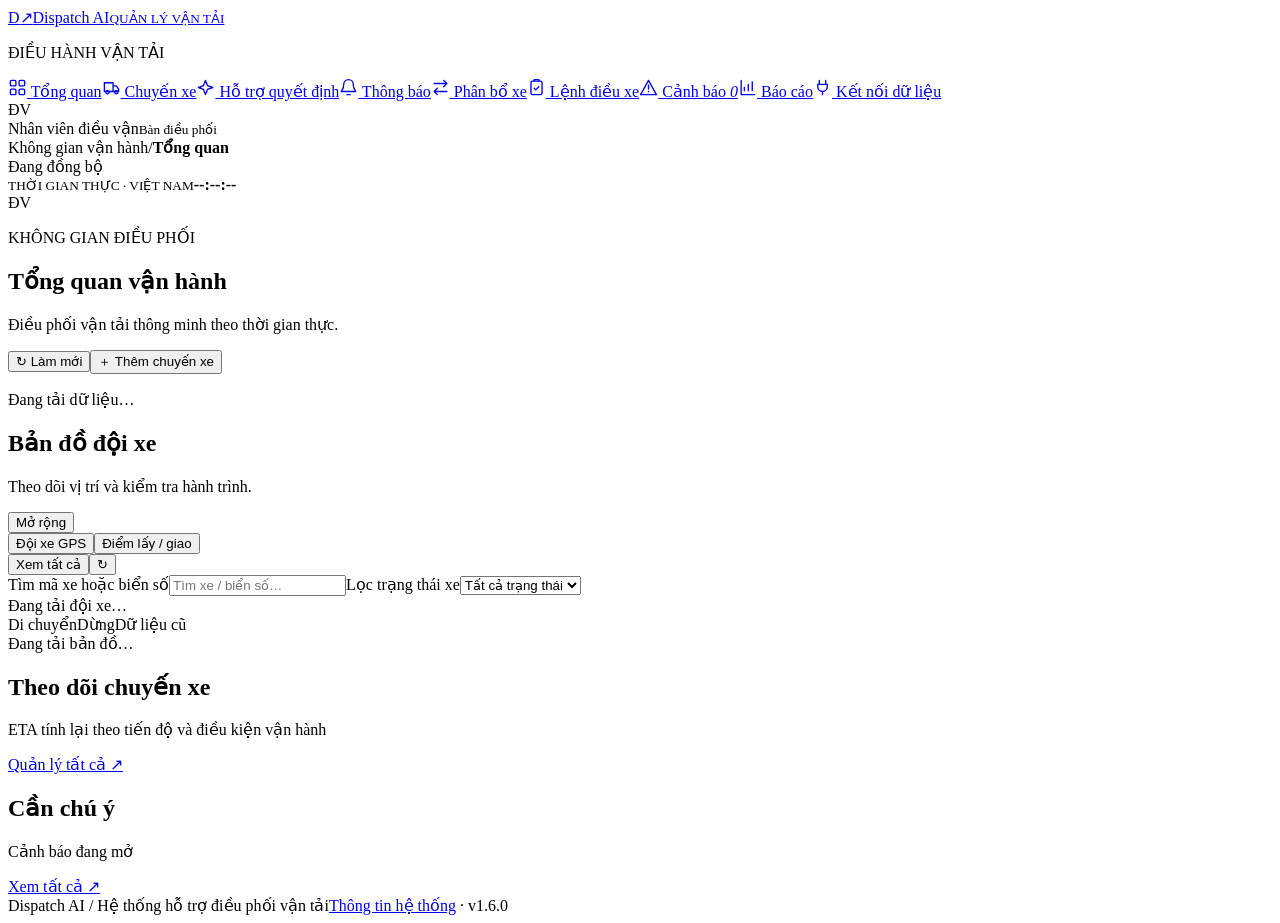
==== commit 35f24ec4: "Simplify Dispatch AI workspace, remove scenario controls, use live clock and improve fleet map (v1.6" ====
--- a/frontend/index.html
+++ b/frontend/index.html
@@ -1,22 +1,27 @@
 <!doctype html>
-<html lang="vi"><head><meta charset="utf-8"><meta name="viewport" content="width=device-width,initial-scale=1"><title>U&I Real-Time Dispatch AI</title><meta name="description" content="Demo hỗ trợ quyết định điều phối vận tải U&I. Dữ liệu giả lập."><link rel="stylesheet" href="/static/style.css?v=1.5.0"><link rel="stylesheet" href="/static/vendor/leaflet/leaflet.css"><script src="/static/vendor/leaflet/leaflet.js" defer></script><script src="/static/map.js?v=1.5.0" defer></script><script src="/static/app.js?v=1.5.0" defer></script><script src="/static/operations.js?v=1.5.0" defer></script><script src="/static/fleet-editor.js?v=1.5.0" defer></script><script src="/static/enterprise.js?v=1.5.0" defer></script></head>
+<html lang="vi"><head><meta charset="utf-8"><meta name="viewport" content="width=device-width,initial-scale=1"><title>Dispatch AI · Điều phối vận tải</title><meta name="description" content="Quản lý chuyến xe, theo dõi vị trí GPS và hỗ trợ quyết định điều phối vận tải."><link rel="stylesheet" href="/static/style.css?v=1.6.0"><link rel="stylesheet" href="/static/vendor/leaflet/leaflet.css"><script src="/static/vendor/leaflet/leaflet.js" defer></script><script src="/static/map.js?v=1.6.0" defer></script><script src="/static/app.js?v=1.6.0" defer></script><script src="/static/operations.js?v=1.6.0" defer></script><script src="/static/fleet-editor.js?v=1.6.0" defer></script><script src="/static/enterprise.js?v=1.6.0" defer></script></head>
 <body>
-<aside class="sidebar"><a class="brand" href="#dashboard"><span class="brandmark">U<span>&</span>I</span><span>DISPATCH AI<small>TRANSPORT OPERATIONS</small></span></a><div class="workspace"><span class="ws-icon">UI</span><div>U&I Logistics<small>Phòng Vận tải</small></div><span class="dot"></span></div><p class="nav-label">ĐIỀU HÀNH VẬN TẢI</p><nav aria-label="Điều hướng chính">
-<a href="#dashboard" data-page="dashboard"><span>◫</span> Tổng quan</a><a href="#trips" data-page="trips"><span>▤</span> Quản lý chuyến xe</a><a href="#dispatch" data-page="dispatch"><span>✧</span> Hỗ trợ quyết định</a><a href="#notices" data-page="notices"><span>↔</span> Thông báo thay đổi</a><a href="#pilot" data-page="pilot"><span>▧</span> Tái phân bổ xe</a><a href="#orders" data-page="orders"><span>✓</span> Lệnh & xác nhận</a><a href="#alerts" data-page="alerts"><span>♧</span> Trung tâm cảnh báo <em id="navAlert">0</em></a><a href="#reports" data-page="reports"><span>▥</span> Báo cáo vận hành</a><a href="#enterprise" data-page="enterprise"><span>⇄</span> Kết nối doanh nghiệp</a><a href="#sources" data-page="sources"><span>⛓</span> Nguồn dữ liệu</a></nav>
-<div class="sidebar-bottom"><div class="side-note"><span class="dot"></span> Trung tâm vận hành<p>Theo dõi chuyến xe, kiểm soát cut-off và phê duyệt phương án điều phối.</p></div><a href="/docs" target="_blank" rel="noopener">Tài liệu & kiểm thử API ↗</a><div class="profile"><span class="avatar">ĐV</span><div>Nhân viên điều vận<small>Bàn điều phối</small></div></div></div></aside>
+<aside class="sidebar"><a class="brand" href="#dashboard"><span class="brandmark">D<span>↗</span></span><span>Dispatch AI<small>QUẢN LÝ VẬN TẢI</small></span></a><p class="nav-label">ĐIỀU HÀNH VẬN TẢI</p><nav aria-label="Điều hướng chính">
+<a href="#dashboard" data-page="dashboard"><span><svg viewBox="0 0 24 24" width="19" height="19" fill="none" stroke="currentColor" stroke-width="1.7" stroke-linecap="round" stroke-linejoin="round" aria-hidden="true"><rect x="3" y="3" width="7" height="7" rx="1.5"/><rect x="14" y="3" width="7" height="7" rx="1.5"/><rect x="3" y="14" width="7" height="7" rx="1.5"/><rect x="14" y="14" width="7" height="7" rx="1.5"/></svg></span> Tổng quan</a><a href="#trips" data-page="trips"><span><svg viewBox="0 0 24 24" width="19" height="19" fill="none" stroke="currentColor" stroke-width="1.7" stroke-linecap="round" stroke-linejoin="round" aria-hidden="true"><path d="M3 6h11v11H3zM14 10h4l3 4v3h-7"/><circle cx="7" cy="18" r="2"/><circle cx="18" cy="18" r="2"/></svg></span> Chuyến xe</a><a href="#dispatch" data-page="dispatch"><span><svg viewBox="0 0 24 24" width="19" height="19" fill="none" stroke="currentColor" stroke-width="1.7" stroke-linecap="round" stroke-linejoin="round" aria-hidden="true"><path d="m12 3 2.5 6.5L21 12l-6.5 2.5L12 21l-2.5-6.5L3 12l6.5-2.5Z"/></svg></span> Hỗ trợ quyết định</a><a href="#notices" data-page="notices"><span><svg viewBox="0 0 24 24" width="19" height="19" fill="none" stroke="currentColor" stroke-width="1.7" stroke-linecap="round" stroke-linejoin="round" aria-hidden="true"><path d="M18 8a6 6 0 0 0-12 0c0 7-3 7-3 9h18c0-2-3-2-3-9M10 21h4"/></svg></span> Thông báo</a><a href="#pilot" data-page="pilot"><span><svg viewBox="0 0 24 24" width="19" height="19" fill="none" stroke="currentColor" stroke-width="1.7" stroke-linecap="round" stroke-linejoin="round" aria-hidden="true"><path d="M4 7h16m-4-4 4 4-4 4M20 17H4m4-4-4 4 4 4"/></svg></span> Phân bổ xe</a><a href="#orders" data-page="orders"><span><svg viewBox="0 0 24 24" width="19" height="19" fill="none" stroke="currentColor" stroke-width="1.7" stroke-linecap="round" stroke-linejoin="round" aria-hidden="true"><rect x="5" y="4" width="14" height="17" rx="2"/><path d="M9 4V2h6v2M9 13l2 2 4-4"/></svg></span> Lệnh điều xe</a><a href="#alerts" data-page="alerts"><span><svg viewBox="0 0 24 24" width="19" height="19" fill="none" stroke="currentColor" stroke-width="1.7" stroke-linecap="round" stroke-linejoin="round" aria-hidden="true"><path d="m12 3 10 18H2Z"/><path d="M12 9v5M12 17v.5"/></svg></span> Cảnh báo <em id="navAlert">0</em></a><a href="#reports" data-page="reports"><span><svg viewBox="0 0 24 24" width="19" height="19" fill="none" stroke="currentColor" stroke-width="1.7" stroke-linecap="round" stroke-linejoin="round" aria-hidden="true"><path d="M4 3v18h17M8 16v-4M13 16V8M18 16V5"/></svg></span> Báo cáo</a><a href="#enterprise" data-page="enterprise"><span><svg viewBox="0 0 24 24" width="19" height="19" fill="none" stroke="currentColor" stroke-width="1.7" stroke-linecap="round" stroke-linejoin="round" aria-hidden="true"><path d="M8 3v5m8-5v5M6 8h12v3a6 6 0 0 1-12 0ZM12 17v4"/></svg></span> Kết nối dữ liệu</a></nav>
+<div class="sidebar-bottom"><div class="profile"><span class="avatar">ĐV</span><div>Nhân viên điều vận<small>Bàn điều phối</small></div></div></div></aside>
 <div class="shell"><header class="topbar"><div><span class="breadcrumb">Không gian vận hành</span><span class="slash">/</span><strong id="crumb">Tổng quan</strong></div><div class="top-right"><span class="live"><span class="dot"></span><span id="connectionLabel">Đang đồng bộ</span></span><div class="real-clock"><small>THỜI GIAN THỰC · VIỆT NAM</small><b id="realClock">--:--:--</b></div><span class="avatar">ĐV</span></div></header>
 
-<main><section class="page-heading"><div><p class="eyebrow">U&I REAL-TIME DISPATCH AI</p><h1 id="pageTitle">Trung tâm điều phối</h1><p id="pageSubtitle">Điều phối vận tải thông minh theo thời gian thực.</p></div><div class="heading-actions"><button class="btn" id="refresh">↻ Làm mới</button><button class="btn primary" id="addTrip">＋ Thêm chuyến xe</button></div></section>
-<section class="clock-panel"><div class="sim-label"><span class="clock-icon">◷</span><div><small>GIỜ VIỆT NAM · UTC+7</small><div><b id="simClock">--:--:--</b><span id="simDate"></span></div></div></div><details class="scenario-tools"><summary>Kịch bản thử nghiệm <b id="scenarioClock">--:--:--</b></summary><p>Giờ kịch bản: <span id="scenarioDate"></span> (UTC+7). ETA và thời hạn trong dữ liệu mẫu được tính theo giờ này.</p><div class="clock-controls"><span class="pill" id="clockState">Tạm dừng</span><button class="btn compact" data-clock="start">▶ Bắt đầu</button><button class="btn compact" data-clock="pause">Ⅱ Tạm dừng</button><button class="btn compact" data-clock="resume">▷ Tiếp tục</button><button class="btn compact" data-clock="advance">＋30 phút</button><button class="btn compact icon-btn" data-clock="reset" title="Đặt lại đồng hồ và tiến độ chuyến chưa hoàn thành">↺ Đặt lại</button><label class="speed-label">Tốc độ <select id="speed" aria-label="Tốc độ mô phỏng"><option value="1">1x</option><option value="10">10x</option><option value="60">60x</option></select></label></div></details></section><p class="data-stamp" id="dataStamp">Đang tải dữ liệu…</p><div class="connection-error" id="connectionError" hidden role="alert"></div>
-<section class="page" id="page-dashboard"><div class="metrics" id="metrics"></div><div class="overview-grid"><article class="card network-card"><div class="card-head"><div><h2>Mạng lưới vận chuyển</h2><p>Điểm lấy, giao hàng và vị trí xe từ GPS</p></div><span class="pill teal">Khu vực phía Nam</span></div><div class="map-toolbar"><label for="mapTrip">Chuyến xe</label><select id="mapTrip" aria-label="Chọn chuyến xem bản đồ"></select><button class="btn compact" id="mapVehicles" aria-pressed="false">Vị trí xe GPS</button><button class="btn compact" id="mapFit">Xem toàn tuyến</button><button class="btn compact" id="mapExpand" aria-pressed="false">Mở rộng</button></div><div id="dispatchMap" role="region" aria-label="Bản đồ đường phố tương tác"></div><div class="map-foot"><span id="mapStatus" role="status">Đang tải bản đồ…</span><a id="googleDirections" class="text-link" target="_blank" rel="noopener">Chỉ đường Google Maps ↗</a></div><div class="map-gps-status" id="mapGpsStatus" role="status">Chưa tải vị trí xe. Chọn “Vị trí xe GPS” để xem.</div><details class="map-settings"><summary>Định vị điểm lấy / giao hàng</summary><p>Nhập tọa độ chính xác để đặt điểm trên bản đồ. Lưu riêng trên trình duyệt này.</p><form id="mapCoordinates"><label>Điểm lấy (vĩ độ, kinh độ)<input id="mapOrigin" placeholder="10.8500, 106.7500" required></label><label>Điểm giao (vĩ độ, kinh độ)<input id="mapDestination" placeholder="10.7600, 106.7900" required></label><button class="btn compact" type="submit">Lưu vị trí</button><button class="btn compact" id="mapClear" type="button">Xóa vị trí đã lưu</button></form><p id="mapLocationNote"></p></details></article><article class="card"><div class="card-head"><div><h2>Rủi ro cut-off</h2><p>Các chuyến chưa hoàn thành</p></div><span class="mini-label">HIỆN TẠI</span></div><div id="riskChart" class="risk-chart"></div><div id="riskLegend" class="risk-legend"></div></article></div>
-<article class="card"><div class="card-head"><div><h2>Theo dõi chuyến xe</h2><p>ETA tính lại theo tiến độ và điều kiện vận hành</p></div><a class="text-link" href="#trips">Quản lý tất cả ↗</a></div><div id="dashboardTable" class="table-wrap"></div></article><div class="bottom-grid"><article class="card"><div class="card-head"><div><h2>Cần chú ý</h2><p>Cảnh báo đang mở</p></div><a class="text-link" href="#alerts">Xem tất cả ↗</a></div><div id="dashboardAlerts"></div></article><article class="insight-card"><span class="insight-symbol">✧</span><span class="mini-label">HỖ TRỢ QUYẾT ĐỊNH</span><h2>Mỗi phương án đều có lý do.</h2><p>So sánh thời gian, chi phí, cut-off và mức sử dụng xe theo trọng số bạn chọn.</p><a class="btn primary" href="#dispatch">Phân tích phương án →</a><small>Thời gian · Chi phí · Rủi ro · Sử dụng xe</small></article></div></section>
+<main><section class="page-heading"><div><p class="eyebrow">KHÔNG GIAN ĐIỀU PHỐI</p><h1 id="pageTitle">Tổng quan vận hành</h1><p id="pageSubtitle">Điều phối vận tải thông minh theo thời gian thực.</p></div><div class="heading-actions"><button class="btn" id="refresh">↻ Làm mới</button><button class="btn primary" id="addTrip">＋ Thêm chuyến xe</button></div></section>
+<p class="data-stamp" id="dataStamp">Đang tải dữ liệu…</p><div class="connection-error" id="connectionError" hidden role="alert"></div>
+<section class="page" id="page-dashboard"><div class="metrics" id="metrics"></div><div class="overview-grid"><article class="card network-card">
+<div class="card-head"><div><h2>Bản đồ đội xe</h2><p>Theo dõi vị trí và kiểm tra hành trình.</p></div><button class="btn compact" id="mapExpand" aria-pressed="false" aria-label="Mở rộng bản đồ">Mở rộng</button></div>
+<div class="map-controls"><div class="map-tabs" role="group" aria-label="Chế độ bản đồ"><button type="button" data-map-mode="gps" aria-pressed="true">Đội xe GPS</button><button type="button" data-map-mode="route" aria-pressed="false">Điểm lấy / giao</button></div><button class="btn compact" id="mapFit">Xem tất cả</button><button class="btn compact" id="mapReload" aria-label="Làm mới vị trí GPS">↻</button></div>
+<div class="fleet-map-layout"><aside class="map-fleet-panel" id="mapFleetPanel" aria-label="Danh sách xe GPS"><div class="map-fleet-search"><label for="mapSearch" class="sr-only">Tìm mã xe hoặc biển số</label><input id="mapSearch" type="search" placeholder="Tìm xe / biển số…"><label for="mapFilter" class="sr-only">Lọc trạng thái xe</label><select id="mapFilter"><option value="all">Tất cả trạng thái</option><option value="moving">Đang di chuyển</option><option value="stopped">Đang dừng</option><option value="stale">Dữ liệu cũ</option></select></div><div id="mapFleetCount" class="map-fleet-count" role="status">Đang tải đội xe…</div><div id="mapVehicleList" class="map-vehicle-list"></div></aside><div class="map-canvas-wrap"><div class="map-route-select" id="mapRouteControls" hidden><label for="mapTrip">Chuyến xe</label><select id="mapTrip" aria-label="Chọn chuyến xem điểm lấy và giao"></select></div><div id="dispatchMap" role="region" aria-label="Bản đồ đường phố tương tác"></div><div class="map-key" id="mapKey"><span><i class="moving-dot"></i>Di chuyển</span><span><i class="stopped-dot"></i>Dừng</span><span><i class="stale-dot"></i>Dữ liệu cũ</span></div></div></div>
+<div class="map-foot"><span id="mapStatus" role="status">Đang tải bản đồ…</span><a id="googleDirections" class="text-link" target="_blank" rel="noopener" hidden>Chỉ đường Google Maps ↗</a></div><p class="map-gps-status" id="mapGpsStatus" role="status"></p>
+<details class="map-settings" id="mapRouteSettings" hidden><summary>Chỉnh vị trí lấy / giao</summary><form id="mapCoordinates"><label>Điểm lấy (vĩ độ, kinh độ)<input id="mapOrigin" placeholder="10.8500, 106.7500" required></label><label>Điểm giao (vĩ độ, kinh độ)<input id="mapDestination" placeholder="10.7600, 106.7900" required></label><button class="btn compact" type="submit">Lưu vị trí</button><button class="btn compact" id="mapClear" type="button">Xóa vị trí đã lưu</button></form><p id="mapLocationNote"></p></details></article></div>
+<article class="card"><div class="card-head"><div><h2>Theo dõi chuyến xe</h2><p>ETA tính lại theo tiến độ và điều kiện vận hành</p></div><a class="text-link" href="#trips">Quản lý tất cả ↗</a></div><div id="dashboardTable" class="table-wrap"></div></article><div class="bottom-grid"><article class="card"><div class="card-head"><div><h2>Cần chú ý</h2><p>Cảnh báo đang mở</p></div><a class="text-link" href="#alerts">Xem tất cả ↗</a></div><div id="dashboardAlerts"></div></article></div></section>
 <section class="page" id="page-trips" hidden><article class="card"><div class="card-head"><div><h2>Danh sách chuyến xe</h2><p>Thêm, điều chỉnh và theo dõi chuyến hàng</p></div><div class="filters"><input id="search" placeholder="Tìm mã chuyến, điểm lấy/giao…" aria-label="Tìm chuyến xe"><select id="riskFilter" aria-label="Lọc rủi ro"><option value="">Tất cả rủi ro</option value="thap">Thấp</option><option value="trung_binh">Trung bình</option><option value="cao">Cao</option></select></div></div><div id="tripsTable" class="table-wrap"></div></article></section>
 <section class="page" id="page-dispatch" hidden><div class="dispatch-intro"><div><span class="eyebrow">PHÂN TÍCH ĐIỀU PHỐI</span><h2>Lựa chọn phương án phù hợp cho từng chuyến hàng</h2><p>Đánh giá thời gian, chi phí và khả năng đáp ứng cut-off trước khi phê duyệt.</p></div><span class="pill teal">Nhân viên xác nhận</span></div><div class="dispatch-grid"><article class="card"><div class="card-head"><div><h2>Điều kiện phân tích</h2><p>Dữ liệu từ chuyến xe bạn nhập</p></div></div><div class="card-body"><label class="field">Chuyến hàng<select id="analysisTrip"></select></label><div id="analysisSummary" class="trip-summary"></div><button class="btn" id="editAnalysisTrip">Chỉnh sửa dữ liệu chuyến ↗</button><h3>Trọng số ưu tiên</h3><p class="muted small">Tự động chuẩn hóa theo tổng trọng số.</p><div class="presets"><button class="chip" data-preset="time">Ưu tiên đúng hạn</button><button class="chip" data-preset="cost">Tiết kiệm chi phí</button><button class="chip" data-preset="balanced">Cân bằng</button></div><div id="weightControls"></div><button class="btn primary full" id="analyze">✧ Phân tích phương án</button></div></article><div><div id="analysisResult" class="empty-card"><span>✧</span><h2>Sẵn sàng so sánh phương án</h2><p>Chọn chuyến hàng và bấm phân tích.<br>Các thay đổi dữ liệu và trọng số sẽ ảnh hưởng kết quả.</p></div><article class="card decisions"><div class="card-head"><div><h2>Nhật ký xác nhận</h2><p>Theo dõi các phương án đã được phê duyệt</p></div></div><div id="decisionLog"></div></article></div></div></section>
 <section class="page" id="page-notices" hidden>
 <div class="ops-intro"><span class="pill teal">Thay đổi vận hành</span><p>Nhập thông báo, đối chiếu dữ liệu và xác minh chuyến bị ảnh hưởng trước khi cập nhật.</p></div>
-<div class="ops-grid"><article class="card"><div class="card-head"><div><h2>Tiếp nhận thông báo</h2><p>Đọc văn bản có nhãn · Nhân viên kiểm tra</p></div></div><form id="noticeForm" class="card-body ops-form"><label class="field">Chuyến bị ảnh hưởng<select id="noticeTrip" required></select></label><label class="field">Loại thông báo<select id="noticeKind"><option value="schedule">Lịch tàu</option><option value="booking">Booking</option><option value="pickup">Đổi điểm lấy hàng</option><option value="delivery">Đổi điểm giao hàng</option><option value="container">Đổi container</option><option value="vehicle">Đổi phương tiện</option><option value="incident">Xe gặp sự cố</option></select></label><div class="presets"><button class="chip" type="button" id="sampleSchedule">Mẫu tàu chậm</button><button class="chip" type="button" id="sampleBooking">Mẫu hủy booking</button><button class="chip" type="button" id="sampleNotice">Mẫu theo loại đã chọn</button></div><label class="field">Nội dung thông báo<textarea id="noticeText" rows="9" required minlength="5" maxlength="12000" placeholder="Booking: BK-UI-1001&#10;Cut-off: 2026-10-17T11:30:00+07:00"></textarea></label><p class="muted small">Chọn đúng chuyến để đối chiếu. Bản hiện tại đọc văn bản có nhãn, chưa đọc trực tiếp email/PDF.</p><button class="btn primary full" type="submit">Đọc & đối chiếu thay đổi</button></form></article><div><div id="noticeResult" class="empty-card"><span>↔</span><h2>Kiểm tra trước khi cập nhật</h2><p>Kết quả sẽ thể hiện giá trị cũ, giá trị mới và chuyến bị ảnh hưởng.</p></div><article class="card decisions"><div class="card-head"><h2>Lịch sử thông báo</h2></div><div id="noticeHistory"></div></article></div></div></section>
-<section class="page" id="page-pilot" hidden><div class="ops-intro"><span class="pill teal" id="fleetCount">Đang tải danh sách</span><p>Nhập số lượng xe theo dữ liệu của bạn. Hệ thống xét toàn bộ danh sách và đề xuất tối đa 03 phương án tốt nhất.</p></div><article class="card"><div class="card-head"><div><h2>Danh sách xe xét tái phân bổ</h2><p>Thêm, sửa, xóa xe hoặc nhập CSV · Kiểm tra ràng buộc trước khi xếp hạng</p></div><button class="btn compact" id="pilotReset">Nạp 03 xe mẫu báo cáo</button></div><div class="fleet-toolbar"><button class="btn compact" type="button" id="fleetAdd">＋ Thêm xe</button><button class="btn compact" type="button" id="fleetImport">Nhập CSV</button><input type="file" id="fleetFile" accept=".csv,text/csv" hidden><a class="btn compact" href="/api/pilot/fleet/template.csv">↓ Tải CSV mẫu</a><button class="btn compact" type="button" id="fleetSave">Lưu danh sách</button><span id="fleetSaveStatus" role="status" class="muted small"></span></div><form id="pilotForm"><div class="table-wrap"><table class="pilot-table"><thead><tr><th>BIỂN SỐ XE</th><th>TOUR THÁNG</th><th>KM LŨY KẾ</th><th>Ở BÃI XE U&I</th><th>RÀNG BUỘC ĐÃ KIỂM TRA</th><th>THAO TÁC</th></tr></thead><tbody id="pilotInputs"></tbody></table></div><div class="card-body"><p class="muted small">Nhập toàn bộ xe cần xét. Các điều kiện moóc, tải trọng, sẵn sàng, giờ làm việc và cut-off cần được xác minh. Công thức điểm dùng tour, km lũy kế và vị trí theo mô hình minh họa trong báo cáo.</p><button class="btn primary" type="submit" id="fleetAnalyze">Phân tích toàn bộ danh sách</button></div></form></article><div id="pilotResult" class="pilot-results"></div></section>
-<section class="page" id="page-orders" hidden><div class="ops-intro"><span class="pill teal">Minh họa mục 3.3.4</span><p>Phát hành lệnh mới, chuyển sang giao diện lái xe để nhận và xác nhận. Cảnh báo sau 05 phút trên đồng hồ điều hành.</p></div><div id="orderMetrics" class="metrics"></div><div class="ops-grid"><article class="card"><div class="card-head"><div><h2>Bàn điều vận</h2><p>Phiên bản mới làm lệnh cũ hết hiệu lực</p></div></div><form id="orderForm" class="card-body ops-form"><label class="field">Chuyến cần phát hành lệnh<select id="orderTrip" required></select></label><div id="orderTripInfo" class="trip-summary"></div><button class="btn compact" type="button" id="reloadOrder">Nạp lại dữ liệu chuyến / phiên bản</button><label class="field">Mã lái xe<input id="orderDriver" required minlength="2" maxlength="80" value="LX-01"></label><label class="field">Hướng xử lý<select id="orderAction"><option value="continue">Tiếp tục thực hiện</option><option value="hold">Dừng tại vị trí an toàn</option><option value="adjust">Điều chỉnh lệnh</option></select></label><label class="field">Nội dung lệnh<textarea id="orderInstructions" rows="4" required minlength="5" maxlength="1000" placeholder="Điểm lấy/giao, cut-off mới và hướng xử lý đã được duyệt…"></textarea></label><button class="btn primary full" type="submit">Kiểm tra & phát hành phiên bản mới</button></form></article><article class="card"><div class="card-head"><div><h2>Màn hình nhận lệnh của lái xe</h2><p>Thao tác thử trong cùng hệ thống</p></div></div><div class="card-body ops-form"><label class="field">Mã lái xe đang thao tác<input id="inboxDriver" maxlength="80" value="LX-01"></label><p class="muted small">Nhập mã trùng người nhận để xem lệnh. Đây là chuyển vai trong phiên thử, chưa có đăng nhập hoặc gửi thông báo tới điện thoại.</p><div id="driverInbox"></div></div></article></div><article class="card decisions"><div class="card-head"><div><h2>Phiên bản & dấu thời gian</h2><p>Gửi → Nhận → Xác nhận → Thực hiện · Lệnh cũ giữ lại để đối chiếu</p></div><button class="btn compact" id="orderAdvance">＋5 phút kiểm tra phản hồi</button></div><div id="orderHistory" class="table-wrap"></div></article></section>
+<div class="ops-grid"><article class="card"><div class="card-head"><div><h2>Tiếp nhận thông báo</h2><p>Đọc văn bản có nhãn · Nhân viên kiểm tra</p></div></div><form id="noticeForm" class="card-body ops-form"><label class="field">Chuyến bị ảnh hưởng<select id="noticeTrip" required></select></label><label class="field">Loại thông báo<select id="noticeKind"><option value="schedule">Lịch tàu</option><option value="booking">Booking</option><option value="pickup">Đổi điểm lấy hàng</option><option value="delivery">Đổi điểm giao hàng</option><option value="container">Đổi container</option><option value="vehicle">Đổi phương tiện</option><option value="incident">Xe gặp sự cố</option></select></label><label class="field">Nội dung thông báo<textarea id="noticeText" rows="9" required minlength="5" maxlength="12000" placeholder="Booking: BK-UI-1001&#10;Cut-off: 2026-10-17T11:30:00+07:00"></textarea></label><p class="muted small">Chọn đúng chuyến để đối chiếu. Bản hiện tại đọc văn bản có nhãn, chưa đọc trực tiếp email/PDF.</p><button class="btn primary full" type="submit">Đọc & đối chiếu thay đổi</button></form></article><div><div id="noticeResult" class="empty-card"><span>↔</span><h2>Kiểm tra trước khi cập nhật</h2><p>Kết quả sẽ thể hiện giá trị cũ, giá trị mới và chuyến bị ảnh hưởng.</p></div><article class="card decisions"><div class="card-head"><h2>Lịch sử thông báo</h2></div><div id="noticeHistory"></div></article></div></div></section>
+<section class="page" id="page-pilot" hidden><div class="ops-intro"><span class="pill teal" id="fleetCount">Đang tải danh sách</span><p>Nhập số lượng xe theo dữ liệu của bạn. Hệ thống xét toàn bộ danh sách và đề xuất tối đa 03 phương án tốt nhất.</p></div><article class="card"><div class="card-head"><div><h2>Danh sách xe xét tái phân bổ</h2><p>Thêm, sửa, xóa xe hoặc nhập CSV · Kiểm tra ràng buộc trước khi xếp hạng</p></div></div><div class="fleet-toolbar"><button class="btn compact" type="button" id="fleetAdd">＋ Thêm xe</button><button class="btn compact" type="button" id="fleetImport">Nhập CSV</button><input type="file" id="fleetFile" accept=".csv,text/csv" hidden><a class="btn compact" href="/api/pilot/fleet/template.csv">↓ Tải CSV mẫu</a><button class="btn compact" type="button" id="fleetSave">Lưu danh sách</button><span id="fleetSaveStatus" role="status" class="muted small"></span></div><form id="pilotForm"><div class="table-wrap"><table class="pilot-table"><thead><tr><th>BIỂN SỐ XE</th><th>TOUR THÁNG</th><th>KM LŨY KẾ</th><th>Ở BÃI XE</th><th>RÀNG BUỘC ĐÃ KIỂM TRA</th><th>THAO TÁC</th></tr></thead><tbody id="pilotInputs"></tbody></table></div><div class="card-body"><p class="muted small">Nhập toàn bộ xe cần xét. Các điều kiện moóc, tải trọng, sẵn sàng, giờ làm việc và cut-off cần được xác minh. Điểm xếp hạng dựa trên tour, km lũy kế và vị trí xe.</p><button class="btn primary" type="submit" id="fleetAnalyze">Phân tích toàn bộ danh sách</button></div></form></article><div id="pilotResult" class="pilot-results"></div></section>
+<section class="page" id="page-orders" hidden><div class="ops-intro"><span class="pill teal">Quản lý lệnh</span><p>Theo dõi gửi, nhận và xác nhận lệnh. Nhắc phản hồi sau 5 phút.</p></div><div id="orderMetrics" class="metrics"></div><div class="ops-grid"><article class="card"><div class="card-head"><div><h2>Bàn điều vận</h2><p>Phiên bản mới làm lệnh cũ hết hiệu lực</p></div></div><form id="orderForm" class="card-body ops-form"><label class="field">Chuyến cần phát hành lệnh<select id="orderTrip" required></select></label><div id="orderTripInfo" class="trip-summary"></div><button class="btn compact" type="button" id="reloadOrder">Nạp lại dữ liệu chuyến / phiên bản</button><label class="field">Mã lái xe<input id="orderDriver" required minlength="2" maxlength="80" value="LX-01"></label><label class="field">Hướng xử lý<select id="orderAction"><option value="continue">Tiếp tục thực hiện</option><option value="hold">Dừng tại vị trí an toàn</option><option value="adjust">Điều chỉnh lệnh</option></select></label><label class="field">Nội dung lệnh<textarea id="orderInstructions" rows="4" required minlength="5" maxlength="1000" placeholder="Điểm lấy/giao, cut-off mới và hướng xử lý đã được duyệt…"></textarea></label><button class="btn primary full" type="submit">Kiểm tra & phát hành phiên bản mới</button></form></article><article class="card"><div class="card-head"><div><h2>Màn hình nhận lệnh của lái xe</h2><p>Nhận và xác nhận lệnh trong ứng dụng</p></div></div><div class="card-body ops-form"><label class="field">Mã lái xe đang thao tác<input id="inboxDriver" maxlength="80" value="LX-01"></label><p class="muted small">Nhập đúng mã người nhận. Chức năng này chưa gửi thông báo tới điện thoại lái xe.</p><div id="driverInbox"></div></div></article></div><article class="card decisions"><div class="card-head"><div><h2>Phiên bản & dấu thời gian</h2><p>Gửi → Nhận → Xác nhận → Thực hiện · Lệnh cũ giữ lại để đối chiếu</p></div></div><div id="orderHistory" class="table-wrap"></div></article></section>
 <section class="page" id="page-alerts" hidden><div class="section-toolbar"><p>Cảnh báo đã xử lý vẫn được lưu để đối chiếu. Xác nhận xử lý không xóa rủi ro.</p><label><input type="checkbox" id="showHistory"> Hiện lịch sử / đã xử lý</label></div><article class="card" id="alertList"></article></section>
 <section class="page" id="page-reports" hidden><div class="section-toolbar"><p>Tổng hợp hiệu suất và chi phí theo thời điểm điều hành.</p><a class="btn primary" href="/api/reports/export.csv">↓ Xuất CSV (Excel)</a></div><div class="metrics" id="reportMetrics"></div><article class="card workflow-report"><div class="card-head"><div><h2>Phản hồi lệnh điều chỉnh</h2><p>Đo từ dữ liệu thao tác trong ứng dụng</p></div><a class="btn compact" href="/api/orders/export.csv">↓ Xuất nhật ký CSV</a></div><div class="card-body" id="workflowReport"></div></article><div class="overview-grid"><article class="card"><div class="card-head"><div><h2>Chi phí theo chuyến</h2><p>Chi phí đầu vào · đồng Việt Nam</p></div></div><div id="costChart" class="cost-chart"></div></article><article class="card"><div class="card-head"><div><h2>Cơ sở tính chỉ số</h2><p>Minh bạch cách diễn giải</p></div></div><div class="card-body report-notes"><p><b>Nguy cơ trễ</b><br>Chuyến rủi ro trung bình hoặc cao / chuyến chưa hoàn thành.</p><p><b>Tỷ lệ đúng hạn</b><br>Chuyến hoàn thành trước cut-off / tổng chuyến hoàn thành.</p><p><b>Chi phí</b><br>Tổng chi phí người dùng nhập; chi phí phương án là ước tính riêng.</p><p><b>Đánh giá hiệu quả</b><br>Chưa có dữ liệu kỳ trước – kỳ sau. Chưa thể kết luận đạt mục tiêu giảm ≥20% chi phí.</p></div></article></div><details class="report-scope"><summary>Phạm vi và cách diễn giải số liệu</summary><p id="reportNote"></p></details></section>
 <section class="page" id="page-enterprise" hidden>
@@ -30,8 +35,8 @@
 <div class="enterprise-side"><article class="card"><div class="card-head"><div><span class="step-label">BƯỚC 2</span><h2>Nhập & kiểm tra</h2><p>Xem trước dữ liệu trước khi lưu.</p></div></div><div class="card-body ops-form"><label class="field">Chọn tệp CSV hoặc JSON<input type="file" id="enterpriseFile" accept=".csv,.json,text/csv,application/json"></label><button class="btn primary" id="enterpriseReadFile">Xem trước tệp</button><div class="enterprise-divider"></div><div><h3 class="inline-heading">Hoặc lấy từ API</h3><p class="muted small">Cần được doanh nghiệp cấp quyền.</p></div><button class="btn" id="enterpriseReadApi">Lấy dữ liệu từ API</button><p id="enterpriseApiSummary" class="connection-note" role="status"></p><details class="help-details"><summary>Chi tiết kết nối API</summary><div id="enterpriseChecks" class="enterprise-checks"></div><p id="enterpriseTestStatus" class="muted small"></p><p>IT cấu hình URL, quyền đọc và khóa truy cập trên máy chủ. API chỉ được đọc khi bạn bấm nút và xác nhận; chưa tự đồng bộ định kỳ.</p></details></div></article>
 <article class="card"><div class="card-body"><h2>Dữ liệu sau khi lưu</h2><p class="muted">TMS: chuyến xe · GPS: vị trí xe · ONP: trạng thái nguồn.</p><details class="help-details"><summary>Phạm vi sử dụng</summary><p>Dữ liệu nguồn được lưu riêng, không tự thay đổi chuyến mẫu hay gửi lệnh ra doanh nghiệp. GPS hiển thị vị trí tại lần ghi nhận gần nhất; tệp nhập không phải theo dõi trực tiếp.</p></details></div></article></div></div>
 <div id="enterprisePreview"></div><article class="card"><div class="card-head"><div><h2>Dữ liệu đã lưu</h2><p id="enterpriseDataStamp">Chưa có dữ liệu</p></div></div><div id="enterpriseData" class="table-wrap"></div></article><article class="card" id="enterpriseMapCard" hidden><div class="card-head"><div><h2>Vị trí GPS từ nguồn</h2><p id="enterpriseMapStamp"></p></div></div><div id="enterpriseMap" aria-label="Bản đồ vị trí GPS từ dữ liệu nguồn"></div></article></section>
-<section class="page" id="page-sources" hidden><div class="source-info"><h2>Trạng thái nguồn</h2><p>Xem dữ liệu đang có và chuẩn bị kết nối hệ thống doanh nghiệp.</p><details class="help-details"><summary>Thông tin phiên bản & phương pháp tính</summary><p>Chuyến vận hành và đội xe ban đầu là dữ liệu mẫu. Nguồn TMS, GPS, ONP được nhập hoặc đọc qua API khi đã cấu hình và cấp quyền; dữ liệu nguồn được lưu riêng. ETA, cảnh báo và xếp hạng dùng quy tắc, công thức; chưa có mô hình AI được huấn luyện. Thông báo được đọc theo nhãn văn bản, chưa hỗ trợ đọc email/PDF trực tiếp. Nhận và xác nhận lệnh được thực hiện trong ứng dụng, chưa gửi tới thiết bị lái xe. Tái phân bổ xét danh sách xe người dùng nhập; bộ 3 xe chỉ là ví dụ trong báo cáo.</p></details></div><div id="sourceCards" class="source-grid"></div><article class="card"><div class="card-head"><div><h2>Luồng dữ liệu thống nhất</h2><p>Thay nguồn dữ liệu, giữ nguyên logic nghiệp vụ</p></div></div><div class="architecture"><span>Dữ liệu mẫu / TMS / GPS / ONP</span><b>→</b><span>Kiểm tra & chuẩn hóa</span><b>→</b><span>ETA · Rủi ro · Phương án</span><b>→</b><span>Nhân viên xác nhận</span></div><div class="card-body"><p>Chuẩn bị tệp dữ liệu hoặc tài liệu API được cấp quyền để bắt đầu.</p><a class="btn primary" href="#enterprise">Kết nối dữ liệu →</a> <button class="btn danger" id="resetDemo">↺ Khôi phục toàn bộ dữ liệu mẫu</button></div></article></section>
-<footer><span>U&I Real-Time Dispatch AI <span class="muted">/</span> Hệ thống hỗ trợ điều phối vận tải</span><span><a href="#sources">Thông tin hệ thống</a> · v1.5.0</span></footer></main></div>
+<section class="page" id="page-sources" hidden><div class="source-info"><h2>Trạng thái nguồn</h2><p>Xem dữ liệu đang có và chuẩn bị kết nối hệ thống doanh nghiệp.</p><details class="help-details"><summary>Thông tin phiên bản & phương pháp tính</summary><p>Chuyến vận hành và đội xe ban đầu là dữ liệu mẫu. Nguồn TMS, GPS, ONP được nhập hoặc đọc qua API khi đã cấu hình và cấp quyền; dữ liệu nguồn được lưu riêng. ETA, cảnh báo và xếp hạng dùng quy tắc, công thức; chưa có mô hình AI được huấn luyện. Thông báo được đọc theo nhãn văn bản, chưa hỗ trợ đọc email/PDF trực tiếp. Nhận và xác nhận lệnh được thực hiện trong ứng dụng, chưa gửi tới thiết bị lái xe. Tái phân bổ xét danh sách xe người dùng nhập; bộ 3 xe chỉ là ví dụ trong báo cáo.</p></details></div><div id="sourceCards" class="source-grid"></div><div class="source-actions"><a class="btn primary" href="#enterprise">Quản lý kết nối dữ liệu →</a></div></section>
+<footer><span>Dispatch AI <span class="muted">/</span> Hệ thống hỗ trợ điều phối vận tải</span><span><a href="#sources" data-page="sources">Thông tin hệ thống</a> · v1.6.0</span></footer></main></div>
 <dialog id="tripDialog"><form id="tripForm"><div class="dialog-head"><div><p class="eyebrow">QUẢN LÝ VẬN TẢI</p><h2 id="tripDialogTitle">Thêm chuyến xe</h2></div><button type="button" class="close" data-close="tripDialog" aria-label="Đóng">×</button></div><p class="form-note">Thời gian theo Việt Nam (+07:00). Khi lưu, thời gian di chuyển, bốc dỡ và chậm thêm là <b>công việc còn lại tại thời điểm lưu</b>. ETA nhập tay là mốc không đến trước.</p><div class="form-grid" id="tripFields"></div><div id="formError" class="form-error" role="alert"></div><div class="dialog-foot"><button type="button" class="btn" data-close="tripDialog">Hủy</button><button class="btn primary" type="submit">Lưu chuyến xe</button></div></form></dialog>
 <dialog id="detailDialog"><div class="dialog-head"><h2>Chi tiết chuyến xe</h2><button class="close" data-close="detailDialog" aria-label="Đóng">×</button></div><div id="detailBody" class="card-body"></div><div class="dialog-foot"><button class="btn" data-close="detailDialog">Đóng</button></div></dialog>
 <dialog id="driverRejectDialog"><form id="driverRejectForm"><div class="dialog-head"><h2>Không thể thực hiện lệnh</h2><button class="close" type="button" data-close="driverRejectDialog" aria-label="Đóng">×</button></div><div class="card-body ops-form"><input id="driverRejectOrder" type="hidden"><input id="driverRejectDriver" type="hidden"><label class="field">Lý do phản hồi<textarea id="driverRejectReason" required minlength="3" maxlength="500" rows="4"></textarea></label></div><div class="dialog-foot"><button class="btn" type="button" data-close="driverRejectDialog">Hủy</button><button class="btn primary" type="submit">Xác nhận không thể thực hiện</button></div></form></dialog><dialog id="confirmDialog"><div class="dialog-head"><h2 id="confirmTitle">Xác nhận thao tác</h2><button class="close" data-close="confirmDialog" aria-label="Đóng">×</button></div><div class="card-body"><p id="confirmText"></p></div><div class="dialog-foot"><button class="btn" data-close="confirmDialog">Hủy</button><button class="btn primary" id="confirmAction">Xác nhận</button></div></dialog><div id="toast" class="toast" role="status" aria-live="polite" hidden></div>
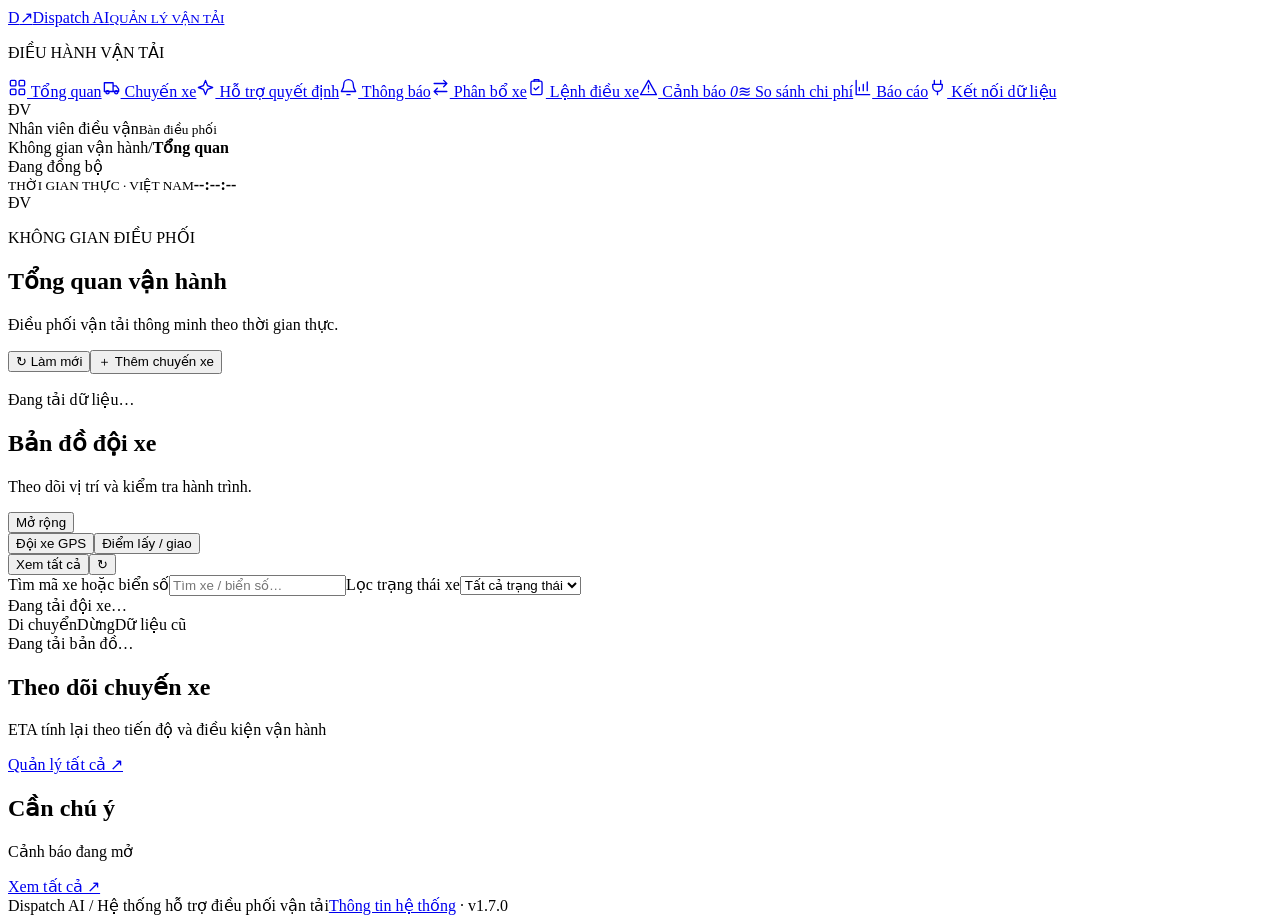
==== commit 61cacff8: "Add Chapter 3 document intake, optional read-only mailbox and AI extraction, reviewed incremental co" ====
--- a/frontend/index.html
+++ b/frontend/index.html
@@ -1,8 +1,8 @@
 <!doctype html>
-<html lang="vi"><head><meta charset="utf-8"><meta name="viewport" content="width=device-width,initial-scale=1"><title>Dispatch AI · Điều phối vận tải</title><meta name="description" content="Quản lý chuyến xe, theo dõi vị trí GPS và hỗ trợ quyết định điều phối vận tải."><link rel="stylesheet" href="/static/style.css?v=1.6.0"><link rel="stylesheet" href="/static/vendor/leaflet/leaflet.css"><script src="/static/vendor/leaflet/leaflet.js" defer></script><script src="/static/map.js?v=1.6.0" defer></script><script src="/static/app.js?v=1.6.0" defer></script><script src="/static/operations.js?v=1.6.0" defer></script><script src="/static/fleet-editor.js?v=1.6.0" defer></script><script src="/static/enterprise.js?v=1.6.0" defer></script></head>
+<html lang="vi"><head><meta charset="utf-8"><meta name="viewport" content="width=device-width,initial-scale=1"><title>Dispatch AI · Điều phối vận tải</title><meta name="description" content="Quản lý chuyến xe, theo dõi vị trí GPS và hỗ trợ quyết định điều phối vận tải."><link rel="stylesheet" href="/static/style.css?v=1.7.0"><link rel="stylesheet" href="/static/vendor/leaflet/leaflet.css"><script src="/static/vendor/leaflet/leaflet.js" defer></script><script src="/static/map.js?v=1.7.0" defer></script><script src="/static/app.js?v=1.7.0" defer></script><script src="/static/operations.js?v=1.7.0" defer></script><script src="/static/fleet-editor.js?v=1.7.0" defer></script><script src="/static/enterprise.js?v=1.7.0" defer></script><script src="/static/planning.js?v=1.7.0" defer></script></head>
 <body>
 <aside class="sidebar"><a class="brand" href="#dashboard"><span class="brandmark">D<span>↗</span></span><span>Dispatch AI<small>QUẢN LÝ VẬN TẢI</small></span></a><p class="nav-label">ĐIỀU HÀNH VẬN TẢI</p><nav aria-label="Điều hướng chính">
-<a href="#dashboard" data-page="dashboard"><span><svg viewBox="0 0 24 24" width="19" height="19" fill="none" stroke="currentColor" stroke-width="1.7" stroke-linecap="round" stroke-linejoin="round" aria-hidden="true"><rect x="3" y="3" width="7" height="7" rx="1.5"/><rect x="14" y="3" width="7" height="7" rx="1.5"/><rect x="3" y="14" width="7" height="7" rx="1.5"/><rect x="14" y="14" width="7" height="7" rx="1.5"/></svg></span> Tổng quan</a><a href="#trips" data-page="trips"><span><svg viewBox="0 0 24 24" width="19" height="19" fill="none" stroke="currentColor" stroke-width="1.7" stroke-linecap="round" stroke-linejoin="round" aria-hidden="true"><path d="M3 6h11v11H3zM14 10h4l3 4v3h-7"/><circle cx="7" cy="18" r="2"/><circle cx="18" cy="18" r="2"/></svg></span> Chuyến xe</a><a href="#dispatch" data-page="dispatch"><span><svg viewBox="0 0 24 24" width="19" height="19" fill="none" stroke="currentColor" stroke-width="1.7" stroke-linecap="round" stroke-linejoin="round" aria-hidden="true"><path d="m12 3 2.5 6.5L21 12l-6.5 2.5L12 21l-2.5-6.5L3 12l6.5-2.5Z"/></svg></span> Hỗ trợ quyết định</a><a href="#notices" data-page="notices"><span><svg viewBox="0 0 24 24" width="19" height="19" fill="none" stroke="currentColor" stroke-width="1.7" stroke-linecap="round" stroke-linejoin="round" aria-hidden="true"><path d="M18 8a6 6 0 0 0-12 0c0 7-3 7-3 9h18c0-2-3-2-3-9M10 21h4"/></svg></span> Thông báo</a><a href="#pilot" data-page="pilot"><span><svg viewBox="0 0 24 24" width="19" height="19" fill="none" stroke="currentColor" stroke-width="1.7" stroke-linecap="round" stroke-linejoin="round" aria-hidden="true"><path d="M4 7h16m-4-4 4 4-4 4M20 17H4m4-4-4 4 4 4"/></svg></span> Phân bổ xe</a><a href="#orders" data-page="orders"><span><svg viewBox="0 0 24 24" width="19" height="19" fill="none" stroke="currentColor" stroke-width="1.7" stroke-linecap="round" stroke-linejoin="round" aria-hidden="true"><rect x="5" y="4" width="14" height="17" rx="2"/><path d="M9 4V2h6v2M9 13l2 2 4-4"/></svg></span> Lệnh điều xe</a><a href="#alerts" data-page="alerts"><span><svg viewBox="0 0 24 24" width="19" height="19" fill="none" stroke="currentColor" stroke-width="1.7" stroke-linecap="round" stroke-linejoin="round" aria-hidden="true"><path d="m12 3 10 18H2Z"/><path d="M12 9v5M12 17v.5"/></svg></span> Cảnh báo <em id="navAlert">0</em></a><a href="#reports" data-page="reports"><span><svg viewBox="0 0 24 24" width="19" height="19" fill="none" stroke="currentColor" stroke-width="1.7" stroke-linecap="round" stroke-linejoin="round" aria-hidden="true"><path d="M4 3v18h17M8 16v-4M13 16V8M18 16V5"/></svg></span> Báo cáo</a><a href="#enterprise" data-page="enterprise"><span><svg viewBox="0 0 24 24" width="19" height="19" fill="none" stroke="currentColor" stroke-width="1.7" stroke-linecap="round" stroke-linejoin="round" aria-hidden="true"><path d="M8 3v5m8-5v5M6 8h12v3a6 6 0 0 1-12 0ZM12 17v4"/></svg></span> Kết nối dữ liệu</a></nav>
+<a href="#dashboard" data-page="dashboard"><span><svg viewBox="0 0 24 24" width="19" height="19" fill="none" stroke="currentColor" stroke-width="1.7" stroke-linecap="round" stroke-linejoin="round" aria-hidden="true"><rect x="3" y="3" width="7" height="7" rx="1.5"/><rect x="14" y="3" width="7" height="7" rx="1.5"/><rect x="3" y="14" width="7" height="7" rx="1.5"/><rect x="14" y="14" width="7" height="7" rx="1.5"/></svg></span> Tổng quan</a><a href="#trips" data-page="trips"><span><svg viewBox="0 0 24 24" width="19" height="19" fill="none" stroke="currentColor" stroke-width="1.7" stroke-linecap="round" stroke-linejoin="round" aria-hidden="true"><path d="M3 6h11v11H3zM14 10h4l3 4v3h-7"/><circle cx="7" cy="18" r="2"/><circle cx="18" cy="18" r="2"/></svg></span> Chuyến xe</a><a href="#dispatch" data-page="dispatch"><span><svg viewBox="0 0 24 24" width="19" height="19" fill="none" stroke="currentColor" stroke-width="1.7" stroke-linecap="round" stroke-linejoin="round" aria-hidden="true"><path d="m12 3 2.5 6.5L21 12l-6.5 2.5L12 21l-2.5-6.5L3 12l6.5-2.5Z"/></svg></span> Hỗ trợ quyết định</a><a href="#notices" data-page="notices"><span><svg viewBox="0 0 24 24" width="19" height="19" fill="none" stroke="currentColor" stroke-width="1.7" stroke-linecap="round" stroke-linejoin="round" aria-hidden="true"><path d="M18 8a6 6 0 0 0-12 0c0 7-3 7-3 9h18c0-2-3-2-3-9M10 21h4"/></svg></span> Thông báo</a><a href="#pilot" data-page="pilot"><span><svg viewBox="0 0 24 24" width="19" height="19" fill="none" stroke="currentColor" stroke-width="1.7" stroke-linecap="round" stroke-linejoin="round" aria-hidden="true"><path d="M4 7h16m-4-4 4 4-4 4M20 17H4m4-4-4 4 4 4"/></svg></span> Phân bổ xe</a><a href="#orders" data-page="orders"><span><svg viewBox="0 0 24 24" width="19" height="19" fill="none" stroke="currentColor" stroke-width="1.7" stroke-linecap="round" stroke-linejoin="round" aria-hidden="true"><rect x="5" y="4" width="14" height="17" rx="2"/><path d="M9 4V2h6v2M9 13l2 2 4-4"/></svg></span> Lệnh điều xe</a><a href="#alerts" data-page="alerts"><span><svg viewBox="0 0 24 24" width="19" height="19" fill="none" stroke="currentColor" stroke-width="1.7" stroke-linecap="round" stroke-linejoin="round" aria-hidden="true"><path d="m12 3 10 18H2Z"/><path d="M12 9v5M12 17v.5"/></svg></span> Cảnh báo <em id="navAlert">0</em></a><a href="#costs" data-page="costs"><span>≋</span> So sánh chi phí</a><a href="#reports" data-page="reports"><span><svg viewBox="0 0 24 24" width="19" height="19" fill="none" stroke="currentColor" stroke-width="1.7" stroke-linecap="round" stroke-linejoin="round" aria-hidden="true"><path d="M4 3v18h17M8 16v-4M13 16V8M18 16V5"/></svg></span> Báo cáo</a><a href="#enterprise" data-page="enterprise"><span><svg viewBox="0 0 24 24" width="19" height="19" fill="none" stroke="currentColor" stroke-width="1.7" stroke-linecap="round" stroke-linejoin="round" aria-hidden="true"><path d="M8 3v5m8-5v5M6 8h12v3a6 6 0 0 1-12 0ZM12 17v4"/></svg></span> Kết nối dữ liệu</a></nav>
 <div class="sidebar-bottom"><div class="profile"><span class="avatar">ĐV</span><div>Nhân viên điều vận<small>Bàn điều phối</small></div></div></div></aside>
 <div class="shell"><header class="topbar"><div><span class="breadcrumb">Không gian vận hành</span><span class="slash">/</span><strong id="crumb">Tổng quan</strong></div><div class="top-right"><span class="live"><span class="dot"></span><span id="connectionLabel">Đang đồng bộ</span></span><div class="real-clock"><small>THỜI GIAN THỰC · VIỆT NAM</small><b id="realClock">--:--:--</b></div><span class="avatar">ĐV</span></div></header>
 
@@ -19,11 +19,11 @@
 <section class="page" id="page-dispatch" hidden><div class="dispatch-intro"><div><span class="eyebrow">PHÂN TÍCH ĐIỀU PHỐI</span><h2>Lựa chọn phương án phù hợp cho từng chuyến hàng</h2><p>Đánh giá thời gian, chi phí và khả năng đáp ứng cut-off trước khi phê duyệt.</p></div><span class="pill teal">Nhân viên xác nhận</span></div><div class="dispatch-grid"><article class="card"><div class="card-head"><div><h2>Điều kiện phân tích</h2><p>Dữ liệu từ chuyến xe bạn nhập</p></div></div><div class="card-body"><label class="field">Chuyến hàng<select id="analysisTrip"></select></label><div id="analysisSummary" class="trip-summary"></div><button class="btn" id="editAnalysisTrip">Chỉnh sửa dữ liệu chuyến ↗</button><h3>Trọng số ưu tiên</h3><p class="muted small">Tự động chuẩn hóa theo tổng trọng số.</p><div class="presets"><button class="chip" data-preset="time">Ưu tiên đúng hạn</button><button class="chip" data-preset="cost">Tiết kiệm chi phí</button><button class="chip" data-preset="balanced">Cân bằng</button></div><div id="weightControls"></div><button class="btn primary full" id="analyze">✧ Phân tích phương án</button></div></article><div><div id="analysisResult" class="empty-card"><span>✧</span><h2>Sẵn sàng so sánh phương án</h2><p>Chọn chuyến hàng và bấm phân tích.<br>Các thay đổi dữ liệu và trọng số sẽ ảnh hưởng kết quả.</p></div><article class="card decisions"><div class="card-head"><div><h2>Nhật ký xác nhận</h2><p>Theo dõi các phương án đã được phê duyệt</p></div></div><div id="decisionLog"></div></article></div></div></section>
 <section class="page" id="page-notices" hidden>
 <div class="ops-intro"><span class="pill teal">Thay đổi vận hành</span><p>Nhập thông báo, đối chiếu dữ liệu và xác minh chuyến bị ảnh hưởng trước khi cập nhật.</p></div>
-<div class="ops-grid"><article class="card"><div class="card-head"><div><h2>Tiếp nhận thông báo</h2><p>Đọc văn bản có nhãn · Nhân viên kiểm tra</p></div></div><form id="noticeForm" class="card-body ops-form"><label class="field">Chuyến bị ảnh hưởng<select id="noticeTrip" required></select></label><label class="field">Loại thông báo<select id="noticeKind"><option value="schedule">Lịch tàu</option><option value="booking">Booking</option><option value="pickup">Đổi điểm lấy hàng</option><option value="delivery">Đổi điểm giao hàng</option><option value="container">Đổi container</option><option value="vehicle">Đổi phương tiện</option><option value="incident">Xe gặp sự cố</option></select></label><label class="field">Nội dung thông báo<textarea id="noticeText" rows="9" required minlength="5" maxlength="12000" placeholder="Booking: BK-UI-1001&#10;Cut-off: 2026-10-17T11:30:00+07:00"></textarea></label><p class="muted small">Chọn đúng chuyến để đối chiếu. Bản hiện tại đọc văn bản có nhãn, chưa đọc trực tiếp email/PDF.</p><button class="btn primary full" type="submit">Đọc & đối chiếu thay đổi</button></form></article><div><div id="noticeResult" class="empty-card"><span>↔</span><h2>Kiểm tra trước khi cập nhật</h2><p>Kết quả sẽ thể hiện giá trị cũ, giá trị mới và chuyến bị ảnh hưởng.</p></div><article class="card decisions"><div class="card-head"><h2>Lịch sử thông báo</h2></div><div id="noticeHistory"></div></article></div></div></section>
+<article class="card document-intake"><div class="card-head"><div><h2>Email & chứng từ</h2><p>Đọc nguồn → kiểm tra trường → đối chiếu chuyến → xác nhận</p></div><span class="pill teal" id="documentMode">Đang kiểm tra kết nối</span></div><div class="card-body"><div class="section-toolbar"><label class="field">Chọn email, PDF hoặc TXT<input id="documentFile" type="file" accept=".eml,.pdf,.txt"></label><button class="btn" id="readMailbox" type="button">Đọc hộp thư được cấp quyền</button></div><div id="mailMessages"></div><label class="field">Nội dung email / chứng từ<textarea id="documentText" rows="5" maxlength="12000" placeholder="Dán email hoặc chọn tệp. Ví dụ: Booking: BK-UI-1001"></textarea></label><div class="section-toolbar"><label><input type="checkbox" id="useDocumentAI"> Dùng AI trích xuất</label><button class="btn primary" type="button" id="extractDocument">Trích thông tin & tìm chuyến</button></div><p id="documentSource" class="muted small">Email .eml được đọc phần nội dung và PDF đính kèm. PDF cần có chữ; bản scan cần OCR trước. Chế độ quy tắc hỗ trợ nhãn Việt/Anh. AI chỉ bật khi máy chủ đã cấu hình.</p><div id="documentResult" aria-live="polite"></div></div></article><div class="ops-grid"><article class="card"><div class="card-head"><div><h2>Tiếp nhận thông báo</h2><p>Đọc văn bản có nhãn · Nhân viên kiểm tra</p></div></div><form id="noticeForm" class="card-body ops-form"><label class="field">Chuyến bị ảnh hưởng<select id="noticeTrip" required></select></label><label class="field">Loại thông báo<select id="noticeKind"><option value="schedule">Lịch tàu</option><option value="booking">Booking</option><option value="pickup">Đổi điểm lấy hàng</option><option value="delivery">Đổi điểm giao hàng</option><option value="container">Đổi container</option><option value="vehicle">Đổi phương tiện</option><option value="incident">Xe gặp sự cố</option></select></label><label class="field">Nội dung thông báo<textarea id="noticeText" rows="9" required minlength="5" maxlength="12000" placeholder="Booking: BK-UI-1001&#10;Cut-off: 2026-10-17T11:30:00+07:00"></textarea></label><p class="muted small">Chọn đúng chuyến để đối chiếu. Có thể chuyển kết quả email/PDF từ phần trên xuống đây; luôn kiểm tra nội dung gốc.</p><button class="btn primary full" type="submit">Đọc & đối chiếu thay đổi</button></form></article><div><div id="noticeResult" class="empty-card"><span>↔</span><h2>Kiểm tra trước khi cập nhật</h2><p>Kết quả sẽ thể hiện giá trị cũ, giá trị mới và chuyến bị ảnh hưởng.</p></div><article class="card decisions"><div class="card-head"><h2>Lịch sử thông báo</h2></div><div id="noticeHistory"></div></article></div></div></section>
 <section class="page" id="page-pilot" hidden><div class="ops-intro"><span class="pill teal" id="fleetCount">Đang tải danh sách</span><p>Nhập số lượng xe theo dữ liệu của bạn. Hệ thống xét toàn bộ danh sách và đề xuất tối đa 03 phương án tốt nhất.</p></div><article class="card"><div class="card-head"><div><h2>Danh sách xe xét tái phân bổ</h2><p>Thêm, sửa, xóa xe hoặc nhập CSV · Kiểm tra ràng buộc trước khi xếp hạng</p></div></div><div class="fleet-toolbar"><button class="btn compact" type="button" id="fleetAdd">＋ Thêm xe</button><button class="btn compact" type="button" id="fleetImport">Nhập CSV</button><input type="file" id="fleetFile" accept=".csv,text/csv" hidden><a class="btn compact" href="/api/pilot/fleet/template.csv">↓ Tải CSV mẫu</a><button class="btn compact" type="button" id="fleetSave">Lưu danh sách</button><span id="fleetSaveStatus" role="status" class="muted small"></span></div><form id="pilotForm"><div class="table-wrap"><table class="pilot-table"><thead><tr><th>BIỂN SỐ XE</th><th>TOUR THÁNG</th><th>KM LŨY KẾ</th><th>Ở BÃI XE</th><th>RÀNG BUỘC ĐÃ KIỂM TRA</th><th>THAO TÁC</th></tr></thead><tbody id="pilotInputs"></tbody></table></div><div class="card-body"><p class="muted small">Nhập toàn bộ xe cần xét. Các điều kiện moóc, tải trọng, sẵn sàng, giờ làm việc và cut-off cần được xác minh. Điểm xếp hạng dựa trên tour, km lũy kế và vị trí xe.</p><button class="btn primary" type="submit" id="fleetAnalyze">Phân tích toàn bộ danh sách</button></div></form></article><div id="pilotResult" class="pilot-results"></div></section>
-<section class="page" id="page-orders" hidden><div class="ops-intro"><span class="pill teal">Quản lý lệnh</span><p>Theo dõi gửi, nhận và xác nhận lệnh. Nhắc phản hồi sau 5 phút.</p></div><div id="orderMetrics" class="metrics"></div><div class="ops-grid"><article class="card"><div class="card-head"><div><h2>Bàn điều vận</h2><p>Phiên bản mới làm lệnh cũ hết hiệu lực</p></div></div><form id="orderForm" class="card-body ops-form"><label class="field">Chuyến cần phát hành lệnh<select id="orderTrip" required></select></label><div id="orderTripInfo" class="trip-summary"></div><button class="btn compact" type="button" id="reloadOrder">Nạp lại dữ liệu chuyến / phiên bản</button><label class="field">Mã lái xe<input id="orderDriver" required minlength="2" maxlength="80" value="LX-01"></label><label class="field">Hướng xử lý<select id="orderAction"><option value="continue">Tiếp tục thực hiện</option><option value="hold">Dừng tại vị trí an toàn</option><option value="adjust">Điều chỉnh lệnh</option></select></label><label class="field">Nội dung lệnh<textarea id="orderInstructions" rows="4" required minlength="5" maxlength="1000" placeholder="Điểm lấy/giao, cut-off mới và hướng xử lý đã được duyệt…"></textarea></label><button class="btn primary full" type="submit">Kiểm tra & phát hành phiên bản mới</button></form></article><article class="card"><div class="card-head"><div><h2>Màn hình nhận lệnh của lái xe</h2><p>Nhận và xác nhận lệnh trong ứng dụng</p></div></div><div class="card-body ops-form"><label class="field">Mã lái xe đang thao tác<input id="inboxDriver" maxlength="80" value="LX-01"></label><p class="muted small">Nhập đúng mã người nhận. Chức năng này chưa gửi thông báo tới điện thoại lái xe.</p><div id="driverInbox"></div></div></article></div><article class="card decisions"><div class="card-head"><div><h2>Phiên bản & dấu thời gian</h2><p>Gửi → Nhận → Xác nhận → Thực hiện · Lệnh cũ giữ lại để đối chiếu</p></div></div><div id="orderHistory" class="table-wrap"></div></article></section>
+<section class="page" id="page-orders" hidden><div class="ops-intro"><span class="pill teal">Quản lý lệnh</span><p>Theo dõi gửi, nhận và xác nhận lệnh. Nhắc phản hồi sau 5 phút.</p></div><div id="orderMetrics" class="metrics"></div><div class="ops-grid"><article class="card"><div class="card-head"><div><h2>Bàn điều vận</h2><p>Phiên bản mới làm lệnh cũ hết hiệu lực</p></div></div><form id="orderForm" class="card-body ops-form"><label class="field">Chuyến cần phát hành lệnh<select id="orderTrip" required></select></label><div id="orderTripInfo" class="trip-summary"></div><button class="btn compact" type="button" id="reloadOrder">Nạp lại dữ liệu chuyến / phiên bản</button><div id="orderCaseInfo" class="muted small"></div><label class="field">Mã lái xe<input id="orderDriver" required minlength="2" maxlength="80" value="LX-01"></label><label class="field">Hướng xử lý<select id="orderAction"><option value="continue">Tiếp tục thực hiện</option><option value="hold">Dừng tại vị trí an toàn</option><option value="adjust">Điều chỉnh lệnh</option></select></label><label class="field">Nội dung lệnh<textarea id="orderInstructions" rows="4" required minlength="5" maxlength="1000" placeholder="Điểm lấy/giao, cut-off mới và hướng xử lý đã được duyệt…"></textarea></label><button class="btn primary full" type="submit">Kiểm tra & phát hành phiên bản mới</button></form></article><article class="card"><div class="card-head"><div><h2>Màn hình nhận lệnh của lái xe</h2><p>Nhận và xác nhận lệnh trong ứng dụng</p></div></div><div class="card-body ops-form"><label class="field">Mã lái xe đang thao tác<input id="inboxDriver" maxlength="80" value="LX-01"></label><p class="muted small">Nhập đúng mã người nhận. Chức năng này chưa gửi thông báo tới điện thoại lái xe.</p><div id="driverInbox"></div></div></article></div><article class="card decisions"><div class="card-head"><div><h2>Phiên bản & dấu thời gian</h2><p>Gửi → Nhận → Xác nhận → Thực hiện · Lệnh cũ giữ lại để đối chiếu</p></div></div><div id="orderHistory" class="table-wrap"></div></article></section>
 <section class="page" id="page-alerts" hidden><div class="section-toolbar"><p>Cảnh báo đã xử lý vẫn được lưu để đối chiếu. Xác nhận xử lý không xóa rủi ro.</p><label><input type="checkbox" id="showHistory"> Hiện lịch sử / đã xử lý</label></div><article class="card" id="alertList"></article></section>
-<section class="page" id="page-reports" hidden><div class="section-toolbar"><p>Tổng hợp hiệu suất và chi phí theo thời điểm điều hành.</p><a class="btn primary" href="/api/reports/export.csv">↓ Xuất CSV (Excel)</a></div><div class="metrics" id="reportMetrics"></div><article class="card workflow-report"><div class="card-head"><div><h2>Phản hồi lệnh điều chỉnh</h2><p>Đo từ dữ liệu thao tác trong ứng dụng</p></div><a class="btn compact" href="/api/orders/export.csv">↓ Xuất nhật ký CSV</a></div><div class="card-body" id="workflowReport"></div></article><div class="overview-grid"><article class="card"><div class="card-head"><div><h2>Chi phí theo chuyến</h2><p>Chi phí đầu vào · đồng Việt Nam</p></div></div><div id="costChart" class="cost-chart"></div></article><article class="card"><div class="card-head"><div><h2>Cơ sở tính chỉ số</h2><p>Minh bạch cách diễn giải</p></div></div><div class="card-body report-notes"><p><b>Nguy cơ trễ</b><br>Chuyến rủi ro trung bình hoặc cao / chuyến chưa hoàn thành.</p><p><b>Tỷ lệ đúng hạn</b><br>Chuyến hoàn thành trước cut-off / tổng chuyến hoàn thành.</p><p><b>Chi phí</b><br>Tổng chi phí người dùng nhập; chi phí phương án là ước tính riêng.</p><p><b>Đánh giá hiệu quả</b><br>Chưa có dữ liệu kỳ trước – kỳ sau. Chưa thể kết luận đạt mục tiêu giảm ≥20% chi phí.</p></div></article></div><details class="report-scope"><summary>Phạm vi và cách diễn giải số liệu</summary><p id="reportNote"></p></details></section>
+<section class="page" id="page-costs" hidden><div class="ops-intro"><span class="pill teal">Quyết định có căn cứ</span><p>Chỉ so sánh chi phí tăng thêm. Điều vận kiểm tra điều kiện và ghi nhận phê duyệt trước khi phát hành lệnh.</p></div><details class="card card-body solution-help"><summary><b>Cách hoạt động của 5 giải pháp</b></summary><ol><li><b>Lịch tàu thay đổi (3.3.1):</b> đọc email/PDF → trích tên tàu, chuyến, ETA/ETD, cut-off → đối chiếu lịch cũ → xác minh → so sánh tiếp tục, chờ, kéo về hoặc dời thời điểm.</li><li><b>Booking thay đổi (3.3.2):</b> nhận diện hủy/đổi điểm/đổi giờ → tìm chuyến theo mã → kiểm tra vị trí GPS → điều vận chọn tiếp tục, dừng an toàn hoặc đổi lệnh.</li><li><b>Tái phân bổ (3.3.3):</b> kiểm tra moóc, tải trọng, sẵn sàng, giờ làm việc, cut-off → xếp hạng xe → so sánh phương án xử lý. Ghép lệnh/đổi thứ tự cần người dùng nhập dữ liệu và kiểm tra xung đột từng chuyến.</li><li><b>Đồng bộ lệnh (3.3.4):</b> ghi nhận phê duyệt → phát hành phiên bản mới → khóa bản cũ → lái xe nhận, hiểu và xác nhận → cảnh báo sau 5 phút. Dùng bản đồ GPS để kiểm tra vị trí gần nhất.</li><li><b>Chi phí tăng thêm (3.3.5):</b> chỉ nhập khoản thay đổi theo quyết định → ghi thiếu dữ liệu khi chưa có đơn giá → lọc điều kiện → so sánh chi phí, phút, km → chọn và ghi nhận phê duyệt.</li></ol><p class="muted small">TMS/GPS/ONP và hộp thư chỉ đọc khi đã được cấp quyền và cấu hình. Bản này không tự ghi về TMS hoặc gửi thông báo điện thoại. AI trích xuất tùy chọn; dự báo độ chậm từ lịch sử và tối ưu nhiều xe/nhiều lệnh tự động cần mô hình, dữ liệu và tích hợp riêng. Thời gian ETA hiện tính từ công việc còn lại.</p></details><form id="costForm"><article class="card"><div class="card-head"><div><h2>Tình huống cần xử lý</h2><p>Lịch tàu, booking, depot, giao thông hoặc trạng thái xe thay đổi</p></div></div><div class="card-body"><div class="detail-grid"><label class="field">Chuyến liên quan<select id="costTrip" required></select></label><label class="field">Hạn mức điều vận (đ)<input id="costLimit" type="number" min="0" step="1000" required placeholder="Nhập hạn mức đã thống nhất"></label></div><label class="field">Nguyên nhân & thông tin đã xác minh<textarea id="costReason" minlength="5" maxlength="1000" required rows="2" placeholder="Ví dụ: tàu lùi lịch, cần so sánh tiếp tục hạ, chờ hoặc kéo container về."></textarea></label><p class="muted small">Nhiên liệu từ TMS; cầu đường từ EVTC; kéo về/thuê ngoài theo báo giá. Phí nâng hạ chi hộ theo dõi riêng. Chi phí đã phát sinh không thay đổi theo quyết định được loại khỏi so sánh. Cchờ chỉ nhập tiền khi có định mức được duyệt; nếu chưa có, để trống và theo dõi phút chờ.</p><button id="addCostOption" class="btn compact" type="button">＋ Thêm phương án</button></div></article><div id="costOptions" class="cost-options"></div><button id="compareCosts" class="btn primary" type="submit">Kiểm tra điều kiện & so sánh</button></form><div id="costResult" aria-live="polite"></div><article class="card decisions"><div class="card-head"><h2>Lịch sử phân tích & phê duyệt</h2></div><a class="btn compact" href="/api/planning/export.csv">↓ Xuất so sánh CSV</a><div id="costHistory"></div></article></section><section class="page" id="page-reports" hidden><div class="section-toolbar"><p>Tổng hợp hiệu suất và chi phí theo thời điểm điều hành.</p><a class="btn primary" href="/api/reports/export.csv">↓ Xuất CSV (Excel)</a></div><div class="metrics" id="reportMetrics"></div><article class="card"><div class="card-head"><h2>Theo dõi xử lý thay đổi</h2></div><div class="card-body" id="planningMetrics"></div></article><article class="card workflow-report"><div class="card-head"><div><h2>Phản hồi lệnh điều chỉnh</h2><p>Đo từ dữ liệu thao tác trong ứng dụng</p></div><a class="btn compact" href="/api/orders/export.csv">↓ Xuất nhật ký CSV</a></div><div class="card-body" id="workflowReport"></div></article><div class="overview-grid"><article class="card"><div class="card-head"><div><h2>Chi phí theo chuyến</h2><p>Chi phí đầu vào · đồng Việt Nam</p></div></div><div id="costChart" class="cost-chart"></div></article><article class="card"><div class="card-head"><div><h2>Cơ sở tính chỉ số</h2><p>Minh bạch cách diễn giải</p></div></div><div class="card-body report-notes"><p><b>Nguy cơ trễ</b><br>Chuyến rủi ro trung bình hoặc cao / chuyến chưa hoàn thành.</p><p><b>Tỷ lệ đúng hạn</b><br>Chuyến hoàn thành trước cut-off / tổng chuyến hoàn thành.</p><p><b>Chi phí</b><br>Tổng chi phí người dùng nhập; chi phí phương án là ước tính riêng.</p><p><b>Đánh giá hiệu quả</b><br>Chưa có dữ liệu kỳ trước – kỳ sau. Chưa thể kết luận đạt mục tiêu giảm ≥20% chi phí.</p></div></article></div><details class="report-scope"><summary>Phạm vi và cách diễn giải số liệu</summary><p id="reportNote"></p></details></section>
 <section class="page" id="page-enterprise" hidden>
 <div class="enterprise-toolbar"><label class="field">Nguồn dữ liệu<select id="enterpriseSource"><option>TMS</option><option>GPS</option><option>ONP</option></select></label><a class="btn" id="enterpriseTemplate" href="/api/enterprise/TMS/template.csv">↓ Tải tệp mẫu</a><button class="btn" id="enterpriseRefresh">Làm mới</button><span class="muted">CSV / JSON · Tối đa 1.000 dòng</span></div>
 <div class="enterprise-layout">
@@ -35,8 +35,8 @@
 <div class="enterprise-side"><article class="card"><div class="card-head"><div><span class="step-label">BƯỚC 2</span><h2>Nhập & kiểm tra</h2><p>Xem trước dữ liệu trước khi lưu.</p></div></div><div class="card-body ops-form"><label class="field">Chọn tệp CSV hoặc JSON<input type="file" id="enterpriseFile" accept=".csv,.json,text/csv,application/json"></label><button class="btn primary" id="enterpriseReadFile">Xem trước tệp</button><div class="enterprise-divider"></div><div><h3 class="inline-heading">Hoặc lấy từ API</h3><p class="muted small">Cần được doanh nghiệp cấp quyền.</p></div><button class="btn" id="enterpriseReadApi">Lấy dữ liệu từ API</button><p id="enterpriseApiSummary" class="connection-note" role="status"></p><details class="help-details"><summary>Chi tiết kết nối API</summary><div id="enterpriseChecks" class="enterprise-checks"></div><p id="enterpriseTestStatus" class="muted small"></p><p>IT cấu hình URL, quyền đọc và khóa truy cập trên máy chủ. API chỉ được đọc khi bạn bấm nút và xác nhận; chưa tự đồng bộ định kỳ.</p></details></div></article>
 <article class="card"><div class="card-body"><h2>Dữ liệu sau khi lưu</h2><p class="muted">TMS: chuyến xe · GPS: vị trí xe · ONP: trạng thái nguồn.</p><details class="help-details"><summary>Phạm vi sử dụng</summary><p>Dữ liệu nguồn được lưu riêng, không tự thay đổi chuyến mẫu hay gửi lệnh ra doanh nghiệp. GPS hiển thị vị trí tại lần ghi nhận gần nhất; tệp nhập không phải theo dõi trực tiếp.</p></details></div></article></div></div>
 <div id="enterprisePreview"></div><article class="card"><div class="card-head"><div><h2>Dữ liệu đã lưu</h2><p id="enterpriseDataStamp">Chưa có dữ liệu</p></div></div><div id="enterpriseData" class="table-wrap"></div></article><article class="card" id="enterpriseMapCard" hidden><div class="card-head"><div><h2>Vị trí GPS từ nguồn</h2><p id="enterpriseMapStamp"></p></div></div><div id="enterpriseMap" aria-label="Bản đồ vị trí GPS từ dữ liệu nguồn"></div></article></section>
-<section class="page" id="page-sources" hidden><div class="source-info"><h2>Trạng thái nguồn</h2><p>Xem dữ liệu đang có và chuẩn bị kết nối hệ thống doanh nghiệp.</p><details class="help-details"><summary>Thông tin phiên bản & phương pháp tính</summary><p>Chuyến vận hành và đội xe ban đầu là dữ liệu mẫu. Nguồn TMS, GPS, ONP được nhập hoặc đọc qua API khi đã cấu hình và cấp quyền; dữ liệu nguồn được lưu riêng. ETA, cảnh báo và xếp hạng dùng quy tắc, công thức; chưa có mô hình AI được huấn luyện. Thông báo được đọc theo nhãn văn bản, chưa hỗ trợ đọc email/PDF trực tiếp. Nhận và xác nhận lệnh được thực hiện trong ứng dụng, chưa gửi tới thiết bị lái xe. Tái phân bổ xét danh sách xe người dùng nhập; bộ 3 xe chỉ là ví dụ trong báo cáo.</p></details></div><div id="sourceCards" class="source-grid"></div><div class="source-actions"><a class="btn primary" href="#enterprise">Quản lý kết nối dữ liệu →</a></div></section>
-<footer><span>Dispatch AI <span class="muted">/</span> Hệ thống hỗ trợ điều phối vận tải</span><span><a href="#sources" data-page="sources">Thông tin hệ thống</a> · v1.6.0</span></footer></main></div>
+<section class="page" id="page-sources" hidden><div class="source-info"><h2>Trạng thái nguồn</h2><p>Xem dữ liệu đang có và chuẩn bị kết nối hệ thống doanh nghiệp.</p><details class="help-details"><summary>Thông tin phiên bản & phương pháp tính</summary><p>Chuyến vận hành và đội xe ban đầu là dữ liệu mẫu. Nguồn TMS, GPS, ONP được nhập hoặc đọc qua API khi đã cấu hình và cấp quyền; dữ liệu nguồn được lưu riêng. ETA, cảnh báo và xếp hạng dùng quy tắc, công thức; chưa có mô hình AI được huấn luyện. Hỗ trợ email .eml, PDF có chữ và TXT; AI trích xuất tùy chọn khi đã cấu hình. Hộp thư IMAP chỉ đọc theo yêu cầu khi được cấp quyền. So sánh chi phí tăng thêm và ghi nhận phê duyệt trước khi phát hành lệnh. Nhận và xác nhận lệnh được thực hiện trong ứng dụng, chưa gửi tới thiết bị lái xe. Tái phân bổ xét danh sách xe người dùng nhập; bộ 3 xe chỉ là ví dụ trong báo cáo.</p></details></div><div id="sourceCards" class="source-grid"></div><div class="source-actions"><a class="btn primary" href="#enterprise">Quản lý kết nối dữ liệu →</a></div></section>
+<footer><span>Dispatch AI <span class="muted">/</span> Hệ thống hỗ trợ điều phối vận tải</span><span><a href="#sources" data-page="sources">Thông tin hệ thống</a> · v1.7.0</span></footer></main></div>
 <dialog id="tripDialog"><form id="tripForm"><div class="dialog-head"><div><p class="eyebrow">QUẢN LÝ VẬN TẢI</p><h2 id="tripDialogTitle">Thêm chuyến xe</h2></div><button type="button" class="close" data-close="tripDialog" aria-label="Đóng">×</button></div><p class="form-note">Thời gian theo Việt Nam (+07:00). Khi lưu, thời gian di chuyển, bốc dỡ và chậm thêm là <b>công việc còn lại tại thời điểm lưu</b>. ETA nhập tay là mốc không đến trước.</p><div class="form-grid" id="tripFields"></div><div id="formError" class="form-error" role="alert"></div><div class="dialog-foot"><button type="button" class="btn" data-close="tripDialog">Hủy</button><button class="btn primary" type="submit">Lưu chuyến xe</button></div></form></dialog>
 <dialog id="detailDialog"><div class="dialog-head"><h2>Chi tiết chuyến xe</h2><button class="close" data-close="detailDialog" aria-label="Đóng">×</button></div><div id="detailBody" class="card-body"></div><div class="dialog-foot"><button class="btn" data-close="detailDialog">Đóng</button></div></dialog>
 <dialog id="driverRejectDialog"><form id="driverRejectForm"><div class="dialog-head"><h2>Không thể thực hiện lệnh</h2><button class="close" type="button" data-close="driverRejectDialog" aria-label="Đóng">×</button></div><div class="card-body ops-form"><input id="driverRejectOrder" type="hidden"><input id="driverRejectDriver" type="hidden"><label class="field">Lý do phản hồi<textarea id="driverRejectReason" required minlength="3" maxlength="500" rows="4"></textarea></label></div><div class="dialog-foot"><button class="btn" type="button" data-close="driverRejectDialog">Hủy</button><button class="btn primary" type="submit">Xác nhận không thể thực hiện</button></div></form></dialog><dialog id="confirmDialog"><div class="dialog-head"><h2 id="confirmTitle">Xác nhận thao tác</h2><button class="close" data-close="confirmDialog" aria-label="Đóng">×</button></div><div class="card-body"><p id="confirmText"></p></div><div class="dialog-foot"><button class="btn" data-close="confirmDialog">Hủy</button><button class="btn primary" id="confirmAction">Xác nhận</button></div></dialog><div id="toast" class="toast" role="status" aria-live="polite" hidden></div>
